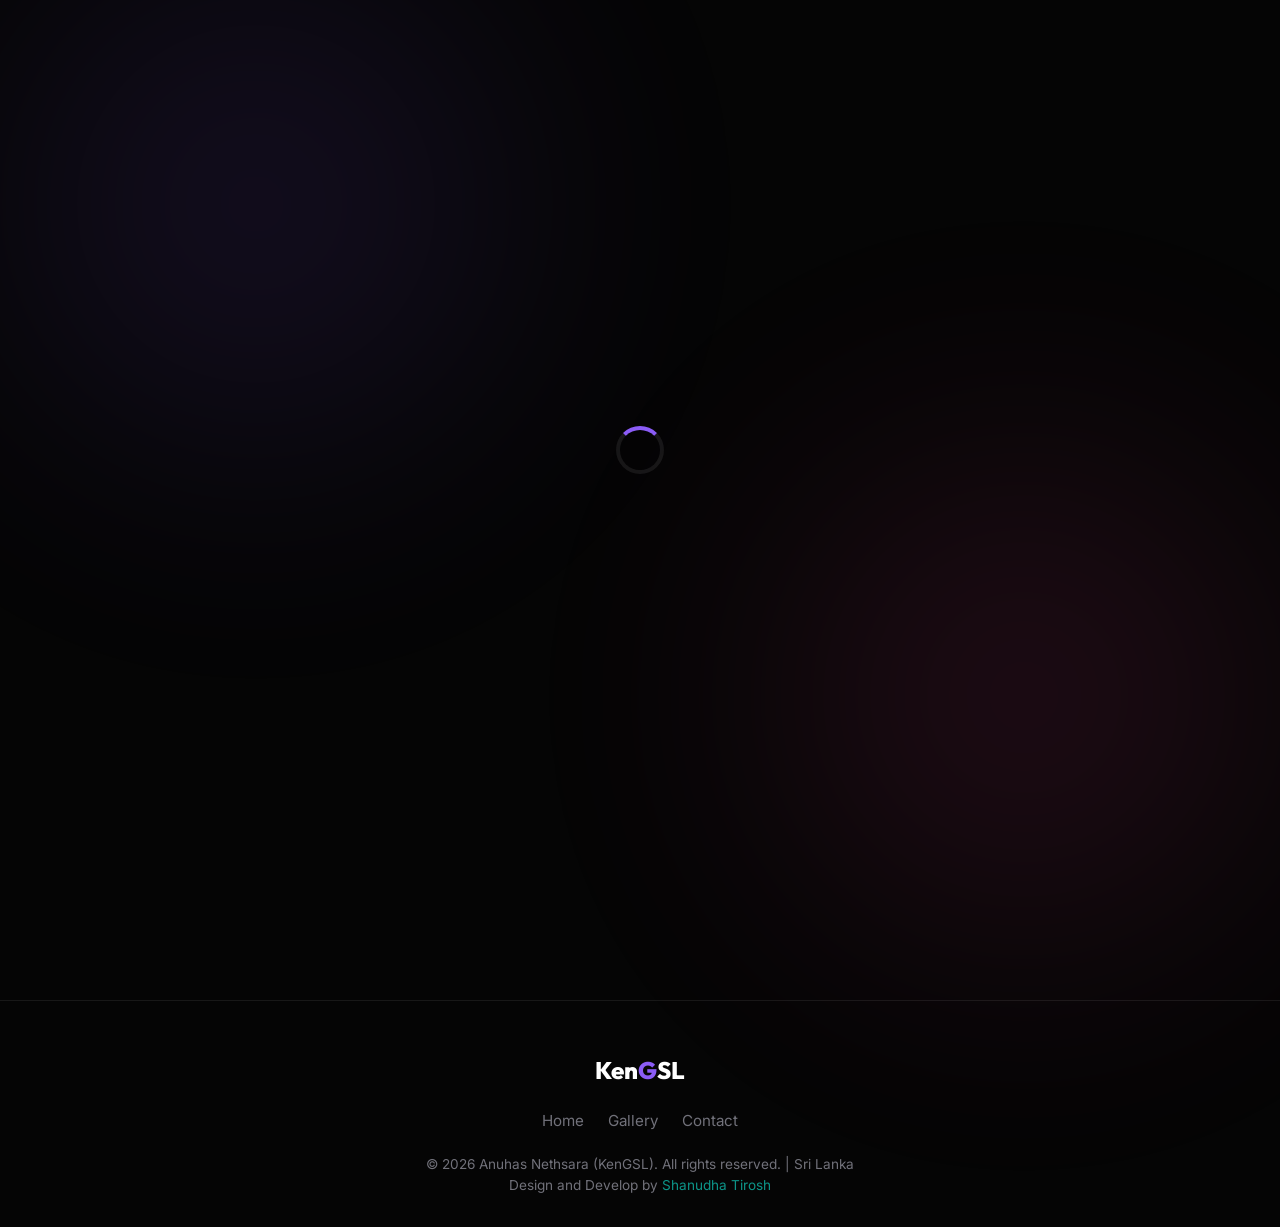
==== admin.html @ a931cb67 "feat: add dynamic profile settings to admin panel and sync with live site" ====
<!DOCTYPE html>
<html lang="en">
<head>
    <meta charset="UTF-8">
    <meta name="viewport" content="width=device-width, initial-scale=1.0">
    <link rel="icon" type="image/png" href="assets/Ken-G_Logo.png">
    <title>Admin - KenGSL Portfolio</title>
    <meta name="robots" content="noindex, nofollow">
    <link rel="stylesheet" href="https://cdnjs.cloudflare.com/ajax/libs/font-awesome/6.4.0/css/all.min.css">
    <link rel="stylesheet" href="style.css">
    <style>
        body{display:flex;flex-direction:column;min-height:100vh;padding:0}

        /* Loading */
        #loadingScreen{display:flex;align-items:center;justify-content:center;min-height:100vh}
        .loader{width:48px;height:48px;border:4px solid var(--border-color);border-top-color:var(--accent-1);border-radius:50%;animation:spin .8s linear infinite}
        @keyframes spin{to{transform:rotate(360deg)}}

        /* Login */
        #loginScreen{display:none;align-items:center;justify-content:center;min-height:100vh;padding:20px}
        .login-card{max-width:460px;width:100%;padding:50px;text-align:center}
        .login-card h1{font-size:2rem;margin-bottom:10px}
        .login-card p{color:var(--text-secondary);margin-bottom:35px}
        .google-btn{display:inline-flex;align-items:center;gap:12px;padding:14px 36px;background:#fff;color:#333;border:none;border-radius:50px;font-size:1rem;font-weight:600;cursor:pointer;transition:all .3s ease;font-family:'Outfit',sans-serif;margin:0 auto}
        .google-btn:hover{transform:translateY(-2px);box-shadow:0 8px 25px rgba(255,255,255,.15)}
        .google-btn svg{width:22px;height:22px}

        /* Access Denied */
        #accessDenied{display:none;align-items:center;justify-content:center;min-height:100vh;padding:20px;text-align:center}
        #accessDenied i{font-size:3rem;color:#ef4444;margin-bottom:20px}
        #accessDenied h2{margin-bottom:10px}
        #accessDenied p{color:var(--text-secondary);margin-bottom:30px}

        /* Dashboard */
        #dashboard{display:none}
        .admin-header{display:flex;justify-content:space-between;align-items:center;padding:16px 30px;background:var(--bg-surface);border-bottom:1px solid var(--border-color);backdrop-filter:blur(16px);position:sticky;top:0;z-index:100;flex-wrap:wrap;gap:12px}
        .admin-header-left{display:flex;align-items:center;gap:16px}
        .admin-header-right{display:flex;align-items:center;gap:16px}
        .admin-avatar{width:36px;height:36px;border-radius:50%;border:2px solid var(--accent-1)}
        .admin-email{color:var(--text-secondary);font-size:.85rem}
        .admin-main{max-width:1280px;margin:0 auto;padding:30px 24px}

        /* Stats */
        .admin-stats{display:grid;grid-template-columns:repeat(auto-fit,minmax(180px,1fr));gap:16px;margin-bottom:30px}
        .stat-card{background:var(--bg-surface);border:1px solid var(--border-color);border-radius:var(--border-radius-md);padding:24px;text-align:center;transition:var(--transition-smooth)}
        .stat-card:hover{border-color:var(--border-hover);transform:translateY(-2px)}
        .stat-value{font-size:2.2rem;font-weight:700;font-family:'Outfit',sans-serif;background:linear-gradient(135deg,var(--accent-1),var(--accent-2));-webkit-background-clip:text;-webkit-text-fill-color:transparent}
        .stat-label{color:var(--text-secondary);font-size:.85rem;margin-top:4px}

        /* Tabs */
        .tab-bar{display:flex;gap:4px;margin-bottom:30px;background:var(--bg-surface-solid);padding:4px;border-radius:50px;border:1px solid var(--border-color);width:fit-content}
        .admin-tab{padding:10px 28px;border-radius:50px;border:none;background:0 0;color:var(--text-secondary);font-weight:600;cursor:pointer;transition:all .3s ease;font-family:'Outfit',sans-serif;font-size:.95rem}
        .admin-tab.active{background:linear-gradient(135deg,var(--accent-1),var(--accent-2));color:#fff}
        .admin-tab:hover:not(.active){color:var(--text-primary)}

        /* Section header */
        .section-bar{display:flex;justify-content:space-between;align-items:center;margin-bottom:24px;flex-wrap:wrap;gap:12px}

        /* Portfolio Grid */
        .admin-grid{display:grid;grid-template-columns:repeat(auto-fill,minmax(300px,1fr));gap:20px}
        .admin-card{background:var(--bg-surface);border:1px solid var(--border-color);border-radius:var(--border-radius-md);overflow:hidden;transition:var(--transition-smooth)}
        .admin-card:hover{border-color:var(--border-hover);transform:translateY(-4px);box-shadow:0 12px 30px rgba(0,0,0,.3)}
        .admin-card-img{position:relative;width:100%;aspect-ratio:16/10;overflow:hidden}
        .admin-card-img img{width:100%;height:100%;object-fit:cover}
        .admin-card-badge{position:absolute;top:12px;left:12px;padding:4px 12px;background:rgba(139,92,246,.85);border-radius:50px;font-size:.75rem;font-weight:600;color:#fff;backdrop-filter:blur(8px)}
        .admin-card-body{padding:16px}
        .admin-card-body h3{font-size:1.1rem;margin-bottom:6px}
        .admin-card-body p{color:var(--text-secondary);font-size:.85rem;display:-webkit-box;-webkit-line-clamp:2;-webkit-box-orient:vertical;overflow:hidden}
        .admin-card-actions{display:flex;gap:8px;padding:0 16px 16px}

        /* Testimonial rows */
        .testimonial-list{display:flex;flex-direction:column;gap:12px}
        .testimonial-row{display:flex;justify-content:space-between;align-items:center;background:var(--bg-surface);border:1px solid var(--border-color);border-radius:var(--border-radius-md);padding:20px;transition:var(--transition-smooth);gap:16px}
        .testimonial-row:hover{border-color:var(--border-hover)}
        .testimonial-row-content{display:flex;gap:16px;align-items:flex-start;flex:1;min-width:0}
        .testimonial-row-avatar{width:44px;height:44px;border-radius:50%;background:linear-gradient(135deg,var(--accent-1),var(--accent-2));display:flex;align-items:center;justify-content:center;font-weight:700;font-family:'Outfit',sans-serif;flex-shrink:0}
        .testimonial-row-info{min-width:0}
        .testimonial-row-info h4{font-size:1rem;margin-bottom:2px}
        .testimonial-row-role{color:var(--text-muted);font-size:.8rem;margin-bottom:6px}
        .testimonial-row-quote{color:var(--text-secondary);font-size:.9rem;font-style:italic;white-space:nowrap;overflow:hidden;text-overflow:ellipsis;max-width:500px}
        .testimonial-row-stars{color:#fbbf24;font-size:.8rem;margin-top:4px}
        .testimonial-row-actions{display:flex;gap:8px;flex-shrink:0}

        /* Action buttons */
        .action-btn{width:38px;height:38px;border-radius:50%;border:1px solid var(--border-color);background:var(--bg-surface-solid);color:var(--text-secondary);cursor:pointer;display:flex;align-items:center;justify-content:center;transition:all .2s ease;font-size:.85rem}
        .edit-btn:hover{border-color:var(--accent-1);color:var(--accent-1);background:rgba(139,92,246,.1)}
        .delete-btn:hover{border-color:#ef4444;color:#ef4444;background:rgba(239,68,68,.1)}

        /* Empty state */
        .empty-state{text-align:center;padding:60px 20px;color:var(--text-muted);grid-column:1/-1}
        .empty-state i{font-size:3rem;margin-bottom:16px;opacity:.4}
        .empty-state h3{color:var(--text-secondary);margin-bottom:8px}

        /* Modals */
        .modal-overlay{position:fixed;inset:0;background:rgba(0,0,0,.7);backdrop-filter:blur(6px);display:flex;align-items:center;justify-content:center;z-index:2000;opacity:0;pointer-events:none;transition:opacity .3s ease;padding:20px}
        .modal-overlay.active{opacity:1;pointer-events:auto}
        .modal-box{background:var(--bg-surface-solid);border:1px solid var(--border-color);border-radius:var(--border-radius-lg);width:100%;max-width:650px;max-height:90vh;overflow-y:auto;padding:36px;transform:scale(.95);transition:transform .3s ease}
        .modal-overlay.active .modal-box{transform:scale(1)}
        .modal-header{display:flex;justify-content:space-between;align-items:center;margin-bottom:28px}
        .modal-header h2{font-size:1.4rem}
        .modal-close-btn{background:0 0;border:none;color:var(--text-muted);font-size:1.3rem;cursor:pointer;padding:4px}
        .modal-close-btn:hover{color:var(--text-primary)}

        /* Upload area */
        .upload-zone{border:2px dashed var(--border-color);border-radius:var(--border-radius-md);padding:30px;text-align:center;cursor:pointer;transition:all .3s ease;margin-bottom:16px}
        .upload-zone:hover,.upload-zone.dragover{border-color:var(--accent-1);background:rgba(139,92,246,.05)}
        .upload-zone i{font-size:2rem;color:var(--text-muted);margin-bottom:10px}
        .upload-zone p{color:var(--text-secondary);font-size:.9rem}
        .image-preview{width:100%;max-height:250px;object-fit:contain;border-radius:var(--border-radius-sm);margin-top:12px}
        .compress-loading{padding:30px;text-align:center;color:var(--accent-1);font-size:1.1rem}

        /* Compression info */
        .compression-bar{display:flex;align-items:center;gap:12px;flex-wrap:wrap;padding:12px 16px;background:rgba(16,185,129,.08);border:1px solid rgba(16,185,129,.2);border-radius:var(--border-radius-sm);font-size:.85rem;color:#10b981;margin-bottom:16px}
        .compression-bar i{font-size:1rem}
        .compression-bar .sep{color:var(--text-muted)}

        /* Quality slider */
        .quality-row{display:flex;align-items:center;gap:12px;margin-bottom:16px}
        .quality-row label{color:var(--text-secondary);font-size:.85rem;white-space:nowrap}
        .quality-slider{flex:1;appearance:none;height:6px;border-radius:3px;background:var(--bg-main);outline:0}
        .quality-slider::-webkit-slider-thumb{appearance:none;width:18px;height:18px;border-radius:50%;background:linear-gradient(135deg,var(--accent-1),var(--accent-2));cursor:pointer}
        .quality-val{color:var(--accent-1);font-weight:600;font-size:.85rem;min-width:32px}

        /* Delete modal */
        .delete-modal-content{text-align:center;padding:10px 0}
        .delete-modal-content i{font-size:3rem;color:#ef4444;margin-bottom:16px}
        .delete-modal-content h3{margin-bottom:8px}
        .delete-modal-content p{color:var(--text-secondary);margin-bottom:28px}
        .delete-modal-btns{display:flex;gap:12px;justify-content:center}
        .btn-danger{background:#ef4444;color:#fff;border:none;padding:12px 28px;border-radius:50px;font-weight:600;cursor:pointer;font-family:'Outfit',sans-serif;transition:all .2s ease;display:inline-flex;align-items:center;gap:8px}
        .btn-danger:hover{background:#dc2626;transform:translateY(-2px)}
        .btn-cancel{background:var(--bg-surface);color:var(--text-primary);border:1px solid var(--border-color);padding:12px 28px;border-radius:50px;font-weight:600;cursor:pointer;font-family:'Outfit',sans-serif;transition:all .2s ease}
        .btn-cancel:hover{border-color:var(--border-hover)}

        /* Toast */
        #toastContainer{position:fixed;bottom:24px;right:24px;z-index:3000;display:flex;flex-direction:column;gap:8px}
        .toast{padding:14px 20px;border-radius:var(--border-radius-sm);color:#fff;font-weight:500;display:flex;align-items:center;gap:10px;animation:slideIn .3s ease;min-width:280px;font-size:.9rem}
        .toast-success{background:rgba(16,185,129,.92);border:1px solid #10b981}
        .toast-error{background:rgba(239,68,68,.92);border:1px solid #ef4444}
        @keyframes slideIn{from{transform:translateX(100%);opacity:0}to{transform:translateX(0);opacity:1}}
        @keyframes slideOutRight{to{transform:translateX(100%);opacity:0}}

        /* Form extras */
        .form-row{display:grid;grid-template-columns:1fr 1fr;gap:16px}
        .form-label{display:block;color:var(--text-secondary);font-size:.85rem;margin-bottom:6px;font-weight:500}

        @media(max-width:768px){
            .admin-header{padding:12px 16px}
            .admin-main{padding:20px 16px}
            .admin-grid{grid-template-columns:1fr}
            .form-row{grid-template-columns:1fr}
            .testimonial-row{flex-direction:column;align-items:flex-start}
            .testimonial-row-quote{max-width:100%}
            .tab-bar{width:100%}
            .admin-tab{flex:1;text-align:center;padding:10px 12px;font-size:.85rem}
            .admin-email{display:none}
        }
    </style>
</head>
<body>

    <!-- Loading -->
    <div id="loadingScreen"><div class="loader"></div></div>

    <!-- Login -->
    <div id="loginScreen">
        <div class="glass-panel login-card fade-in-up">
            <div style="margin-bottom:24px"><span class="nav-brand" style="font-size:2rem">Ken<span>G</span>SL</span></div>
            <h1>Admin Dashboard</h1>
            <p>Sign in with your Google account to manage your portfolio</p>
            <button class="google-btn" onclick="signInWithGoogle()">
                <svg viewBox="0 0 24 24"><path fill="#4285F4" d="M22.56 12.25c0-.78-.07-1.53-.2-2.25H12v4.26h5.92a5.06 5.06 0 0 1-2.2 3.32v2.77h3.57c2.08-1.92 3.28-4.74 3.28-8.1z"/><path fill="#34A853" d="M12 23c2.97 0 5.46-.98 7.28-2.66l-3.57-2.77c-.98.66-2.23 1.06-3.71 1.06-2.86 0-5.29-1.93-6.16-4.53H2.18v2.84C3.99 20.53 7.7 23 12 23z"/><path fill="#FBBC05" d="M5.84 14.09c-.22-.66-.35-1.36-.35-2.09s.13-1.43.35-2.09V7.07H2.18C1.43 8.55 1 10.22 1 12s.43 3.45 1.18 4.93l2.85-2.22.81-.62z"/><path fill="#EA4335" d="M12 5.38c1.62 0 3.06.56 4.21 1.64l3.15-3.15C17.45 2.09 14.97 1 12 1 7.7 1 3.99 3.47 2.18 7.07l3.66 2.84c.87-2.6 3.3-4.53 6.16-4.53z"/></svg>
                Sign in with Google
            </button>
        </div>
    </div>

    <!-- Access Denied -->
    <div id="accessDenied">
        <div class="glass-panel login-card fade-in-up">
            <i class="fas fa-shield-alt"></i>
            <h2>Access Denied</h2>
            <p>This account is not authorized as admin. Only the first registered Google account has access.</p>
            <button class="btn btn-secondary" onclick="signOutUser()">Sign Out</button>
        </div>
    </div>

    <!-- Dashboard -->
    <div id="dashboard">
        <div class="admin-header">
            <div class="admin-header-left">
                <a href="index.html" class="nav-brand">Ken<span>G</span>SL</a>
                <span style="color:var(--text-muted);font-size:.85rem">Admin</span>
            </div>
            <div class="admin-header-right">
                <span class="admin-email" id="adminEmail"></span>
                <img class="admin-avatar" id="adminAvatar" src="" alt="Admin" onerror="this.style.display='none'">
                <a href="index.html" class="btn btn-secondary" style="padding:8px 18px;font-size:.85rem"><i class="fas fa-external-link-alt"></i> Site</a>
                <button class="btn btn-secondary" style="padding:8px 18px;font-size:.85rem" onclick="signOutUser()"><i class="fas fa-sign-out-alt"></i> Logout</button>
            </div>
        </div>

        <div class="admin-main">
            <!-- Stats -->
            <div class="admin-stats">
                <div class="stat-card"><div class="stat-value" id="statTotal">0</div><div class="stat-label">Portfolio Items</div></div>
                <div class="stat-card"><div class="stat-value" id="statThumbnails">0</div><div class="stat-label">Thumbnails</div></div>
                <div class="stat-card"><div class="stat-value" id="statPromo">0</div><div class="stat-label">Promo / Social</div></div>
                <div class="stat-card"><div class="stat-value" id="statTestimonials">0</div><div class="stat-label">Testimonials</div></div>
            </div>

            <!-- Tabs -->
            <div class="tab-bar">
                <button class="admin-tab active" data-tab="portfolio" onclick="switchTab('portfolio')"><i class="fas fa-images"></i>&nbsp; Portfolio</button>
                <button class="admin-tab" data-tab="testimonials" onclick="switchTab('testimonials')"><i class="fas fa-quote-right"></i>&nbsp; Testimonials</button>
                <button class="admin-tab" data-tab="profile" onclick="switchTab('profile')"><i class="fas fa-user-cog"></i>&nbsp; Profile</button>
                <button class="admin-tab" data-tab="users" onclick="switchTab('users')" style="display:none;"><i class="fas fa-users"></i>&nbsp; Users</button>
            </div>

            <!-- Portfolio Content -->
            <div id="portfolioContent">
                <div class="section-bar">
                    <h2 style="font-size:1.3rem">Portfolio Items</h2>
                    <button class="btn btn-primary" style="padding:10px 24px;font-size:.9rem" onclick="openAddPortfolio()"><i class="fas fa-plus"></i> Add Item</button>
                </div>
                <div class="admin-grid" id="adminPortfolioGrid">
                    <div class="empty-state"><i class="fas fa-spinner fa-spin"></i><h3>Loading...</h3></div>
                </div>
            </div>

            <!-- Testimonials Content -->
            <div id="testimonialsContent" style="display:none">
                <div class="section-bar">
                    <h2 style="font-size:1.3rem">Testimonials</h2>
                    <button class="btn btn-primary" style="padding:10px 24px;font-size:.9rem" onclick="openAddTestimonial()"><i class="fas fa-plus"></i> Add Testimonial</button>
                </div>
                <div class="testimonial-list" id="adminTestimonialsList">
                    <div class="empty-state"><i class="fas fa-spinner fa-spin"></i><h3>Loading...</h3></div>
                </div>
            </div>

            <!-- Users Content (Primary Admin Only) -->
            <div id="usersContent" style="display:none">
                <div class="section-bar">
                    <h2 style="font-size:1.3rem">User Management</h2>
                    <div style="display:flex;gap:10px;">
                        <input type="email" id="grantEmailInput" class="form-input" placeholder="Search pending email..." style="width:250px;padding:10px 16px;">
                        <button class="btn btn-primary" style="padding:10px 24px;font-size:.9rem" onclick="searchAndGrantByEmail()"><i class="fas fa-search"></i> Grant Access</button>
                    </div>
                </div>

                <div style="margin-bottom:40px;">
                    <h3 style="font-size:1.1rem;margin-bottom:16px;color:var(--text-secondary)"><i class="fas fa-clock" style="color:#f59e0b"></i> Pending Requests (<span id="pendingCount">0</span>)</h3>
                    <div class="testimonial-list" id="pendingUsersList">
                        <div class="empty-state"><i class="fas fa-spinner fa-spin"></i><h3>Loading...</h3></div>
                    </div>
                </div>

                <div>
                    <h3 style="font-size:1.1rem;margin-bottom:16px;color:var(--text-secondary)"><i class="fas fa-check-circle" style="color:#10b981"></i> Granted Admins</h3>
                    <div class="testimonial-list" id="grantedAdminsList">
                        <div class="empty-state"><i class="fas fa-spinner fa-spin"></i><h3>Loading...</h3></div>
                    </div>
                </div>
            </div>

            <!-- Profile Settings Content -->
            <div id="profileContent" style="display:none">
                <div class="section-bar">
                    <h2 style="font-size:1.3rem">Profile Settings</h2>
                </div>
                <div class="admin-card" style="padding: 24px; max-width: 800px; margin: 0 auto;">
                    <form id="profileForm" onsubmit="saveProfileSettings(event)">
                        <!-- Avatar Upload -->
                        <div class="form-group" style="margin-bottom: 24px;">
                            <label class="form-label">Profile Avatar</label>
                            <div style="display: flex; gap: 20px; align-items: flex-start; flex-wrap: wrap;">
                                <img id="profileAvatarPreview" src="https://placehold.co/150x150/141419/71717a?text=Avatar" style="width: 120px; height: 120px; border-radius: 50%; object-fit: cover; border: 2px solid var(--accent-1);">
                                <div style="flex: 1; min-width: 250px;">
                                    <div class="upload-zone" id="profileUploadDropZone" onclick="document.getElementById('profileImageInput').click()" style="padding: 15px; margin-bottom: 8px;">
                                        <i class="fas fa-cloud-upload-alt" style="font-size: 1.5rem;"></i>
                                        <p style="font-size: 0.85rem;">Click to upload avatar</p>
                                    </div>
                                    <input type="file" id="profileImageInput" accept="image/*" style="display:none" onchange="handleProfileImageUpload(this)">
                                    <div class="quality-row">
                                        <label>Quality:</label>
                                        <input type="range" class="quality-slider" id="profileQualitySlider" min="0.3" max="0.95" step="0.05" value="0.75" oninput="document.getElementById('profileQualityVal').textContent=Math.round(this.value*100)+'%'" onchange="recompressProfileImage()">
                                        <span class="quality-val" id="profileQualityVal">75%</span>
                                    </div>
                                </div>
                            </div>
                        </div>

                        <div class="form-row">
                            <div class="form-group"><label class="form-label">Name</label><input type="text" name="prName" class="form-input" placeholder="e.g. Anuhas Nethsara" required></div>
                            <div class="form-group"><label class="form-label">Alias</label><input type="text" name="prAlias" class="form-input" placeholder="e.g. KenGSL / KenG SL"></div>
                        </div>
                        <div class="form-group"><label class="form-label">Typewriter Roles (comma separated)</label><input type="text" name="prRoles" class="form-input" placeholder="Graphic Designer, Web Developer, ..."></div>
                        
                        <div class="form-group"><label class="form-label">Bio Paragraph 1</label><textarea name="prBio1" class="form-input" placeholder="I'm a multi-disciplinary freelancer..." style="min-height: 80px;"></textarea></div>
                        <div class="form-group"><label class="form-label">Bio Paragraph 2</label><textarea name="prBio2" class="form-input" placeholder="Since then, my passion for technology..." style="min-height: 80px;"></textarea></div>
                        
                        <h3 style="margin: 24px 0 16px; font-size: 1.1rem; border-bottom: 1px solid var(--border-color); padding-bottom: 8px;">Stats</h3>
                        <div class="form-row">
                            <div class="form-group"><label class="form-label">Happy Clients</label><input type="text" name="prStatClients" class="form-input" placeholder="50+"></div>
                            <div class="form-group"><label class="form-label">VPN Users</label><input type="text" name="prStatVpn" class="form-input" placeholder="500+"></div>
                            <div class="form-group"><label class="form-label">Years Exp</label><input type="text" name="prStatYears" class="form-input" placeholder="2+"></div>
                            <div class="form-group"><label class="form-label">Projects</label><input type="text" name="prStatProjects" class="form-input" placeholder="18+"></div>
                        </div>

                        <button type="submit" class="btn btn-primary" style="margin-top: 20px; width: 100%;"><i class="fas fa-save"></i> Save Profile Settings</button>
                    </form>
                </div>
            </div>
        </div>
    </div>

    <!-- Portfolio Modal -->
    <div class="modal-overlay" id="portfolioModal">
        <div class="modal-box">
            <div class="modal-header">
                <h2 id="portfolioModalTitle">Add Portfolio Item</h2>
                <button class="modal-close-btn" onclick="closeModal('portfolioModal')"><i class="fas fa-times"></i></button>
            </div>
            <form id="portfolioForm" onsubmit="savePortfolioItem(event)">
                <div class="form-group"><label class="form-label">Title *</label><input type="text" name="pTitle" class="form-input" placeholder="e.g. Gaming Stream Thumbnail" required></div>
                <div class="form-row">
                    <div class="form-group"><label class="form-label">Category *</label>
                        <select name="pCategory" class="form-input" required>
                            <option value="thumbnail">Thumbnail</option>
                            <option value="promotion">Promotion</option>
                            <option value="social">Social Media</option>
                        </select>
                    </div>
                    <div class="form-group"><label class="form-label">Display Name</label><input type="text" name="pCategoryDisplay" class="form-input" placeholder="e.g. YouTube Thumbnail"></div>
                </div>
                <div class="form-group"><label class="form-label">Description</label><textarea name="pDescription" class="form-input" placeholder="Brief description..." style="min-height:80px"></textarea></div>
                <div class="form-group"><label class="form-label">Result / Stat</label><input type="text" name="pResult" class="form-input" placeholder="e.g. 40% CTR increase"></div>

                <!-- Image Upload -->
                <div class="form-group">
                    <label class="form-label">Image *</label>
                    <div class="upload-zone" id="uploadDropZone" onclick="document.getElementById('imageInput').click()">
                        <i class="fas fa-cloud-upload-alt"></i>
                        <p>Click or drag & drop an image</p>
                        <p style="font-size:.75rem;color:var(--text-muted);margin-top:4px">Auto-compressed to WebP</p>
                    </div>
                    <input type="file" id="imageInput" accept="image/*" style="display:none" onchange="handleImageUpload(this)">
                    <div class="quality-row">
                        <label>Quality:</label>
                        <input type="range" class="quality-slider" id="qualitySlider" min="0.3" max="0.95" step="0.05" value="0.75" oninput="document.getElementById('qualityVal').textContent=Math.round(this.value*100)+'%'" onchange="recompressImage()">
                        <span class="quality-val" id="qualityVal">75%</span>
                        <button type="button" class="action-btn edit-btn" onclick="recompressImage()" title="Re-compress" style="width:32px;height:32px"><i class="fas fa-sync-alt" style="font-size:.75rem"></i></button>
                    </div>
                    <div class="compression-bar" id="compressionInfo" style="display:none">
                        <i class="fas fa-check-circle"></i>
                        <span><strong id="originalSize">-</strong> → <strong id="compressedSize">-</strong></span>
                        <span class="sep">|</span>
                        <span id="compressionFormat">WebP</span>
                        <span class="sep">|</span>
                        <span id="compressionSavings">-</span>
                    </div>
                    <div id="imagePreviewArea"></div>
                </div>

                <button type="submit" class="btn btn-primary" style="width:100%"><i class="fas fa-save"></i> Save Item</button>
            </form>
        </div>
    </div>

    <!-- Testimonial Modal -->
    <div class="modal-overlay" id="testimonialModal">
        <div class="modal-box">
            <div class="modal-header">
                <h2 id="testimonialModalTitle">Add Testimonial</h2>
                <button class="modal-close-btn" onclick="closeModal('testimonialModal')"><i class="fas fa-times"></i></button>
            </div>
            <form id="testimonialForm" onsubmit="saveTestimonial(event)">
                <div class="form-row">
                    <div class="form-group"><label class="form-label">Client Name *</label><input type="text" name="tAuthorName" class="form-input" placeholder="e.g. BEASTSLK GAMING" required></div>
                    <div class="form-group"><label class="form-label">Role / Info</label><input type="text" name="tAuthorRole" class="form-input" placeholder="e.g. Gaming Streamer, 150K+ subs"></div>
                </div>
                <div class="form-group"><label class="form-label">Testimonial Quote *</label><textarea name="tQuote" class="form-input" placeholder="What did the client say..." required style="min-height:100px"></textarea></div>
                <div class="form-group"><label class="form-label">Rating (1-5)</label>
                    <select name="tRating" class="form-input">
                        <option value="5">⭐⭐⭐⭐⭐ (5)</option>
                        <option value="4">⭐⭐⭐⭐ (4)</option>
                        <option value="3">⭐⭐⭐ (3)</option>
                        <option value="2">⭐⭐ (2)</option>
                        <option value="1">⭐ (1)</option>
                    </select>
                </div>
                <button type="submit" class="btn btn-primary" style="width:100%"><i class="fas fa-save"></i> Save Testimonial</button>
            </form>
        </div>
    </div>

    <!-- Delete Confirmation -->
    <div class="modal-overlay" id="deleteModal">
        <div class="modal-box" style="max-width:420px">
            <div class="delete-modal-content">
                <i class="fas fa-exclamation-triangle"></i>
                <h3>Confirm Delete</h3>
                <p>This action cannot be undone. Are you sure?</p>
                <div class="delete-modal-btns">
                    <button class="btn-cancel" onclick="closeModal('deleteModal')">Cancel</button>
                    <button class="btn-danger" onclick="executeDelete()"><i class="fas fa-trash"></i> Delete</button>
                </div>
            </div>
        </div>
    </div>

    <!-- Toast Container -->
    <div id="toastContainer"></div>
 <footer>
        <div class="container">
            <div class="footer-brand">Ken<span style="color:var(--accent-1)">G</span>SL</div>
            <div class="footer-links">
                <a href="index.html">Home</a>
                <a href="portfolio.html">Gallery</a>
                <a href="#contact">Contact</a>
            </div>
             <p class="footer-copy">© 2026 Anuhas Nethsara (KenGSL). All rights reserved. | Sri Lanka </br> Design and Develop by <a href="https://shanudhatirosh.github.io/" target="_blank" style="text-decoration: none; color: #0d9488">Shanudha Tirosh</a></p>
        </div>
    </footer>
    <!-- Firebase SDK -->
    <script src="https://www.gstatic.com/firebasejs/10.12.0/firebase-app-compat.js"></script>
    <script src="https://www.gstatic.com/firebasejs/10.12.0/firebase-auth-compat.js"></script>
    <script src="https://www.gstatic.com/firebasejs/10.12.0/firebase-firestore-compat.js"></script>
    <script src="firebase-config.js"></script>
    <script src="admin.js"></script>
</body>
</html>
---- style.css ----
@import url('https://fonts.googleapis.com/css2?family=Inter:wght@300;400;500;600&family=Outfit:wght@400;600;700;800&display=swap');

:root {
    --bg-main: #050505;
    --bg-surface: rgba(20, 20, 25, 0.7);
    --bg-surface-solid: #141419;
    --bg-surface-hover: rgba(30, 30, 38, 0.8);
    
    --text-primary: #ffffff;
    --text-secondary: #a1a1aa;
    --text-muted: #71717a;
    
    --accent-1: #8b5cf6; /* Vibrant purple */
    --accent-2: #ec4899; /* Neon pink */
    --accent-glow: rgba(139, 92, 246, 0.5);
    
    --border-color: rgba(255, 255, 255, 0.08);
    --border-hover: rgba(255, 255, 255, 0.15);
    
    --border-radius-lg: 24px;
    --border-radius-md: 16px;
    --border-radius-sm: 8px;
    
    --transition-fast: 0.2s ease;
    --transition-smooth: 0.4s cubic-bezier(0.16, 1, 0.3, 1);
}

* {
    margin: 0;
    padding: 0;
    box-sizing: border-box;
}

html {
    scroll-behavior: smooth;
    scroll-padding-top: 100px;
}

body {
    font-family: 'Inter', sans-serif;
    background-color: var(--bg-main);
    color: var(--text-primary);
    line-height: 1.6;
    overflow-x: hidden;
    position: relative;
}

/* Page Entrance Animation */
body.page-loaded {
    animation: pageEntrance 0.6s ease-out;
}

@keyframes pageEntrance {
    from { opacity: 0; }
    to { opacity: 1; }
}

/* Dynamic Animated Background Glows */
body::before, body::after {
    content: '';
    position: fixed;
    width: 60vw;
    height: 60vw;
    border-radius: 50%;
    filter: blur(120px);
    z-index: -1;
    opacity: 0.15;
    pointer-events: none;
    animation: pulseGlow 15s infinite alternate;
}

body::before {
    top: -20%;
    left: -10%;
    background: radial-gradient(circle, var(--accent-1) 0%, transparent 70%);
}

body::after {
    bottom: -20%;
    right: -10%;
    background: radial-gradient(circle, var(--accent-2) 0%, transparent 70%);
    animation-delay: -5s;
}

@keyframes pulseGlow {
    0% { transform: scale(1) translate(0, 0); opacity: 0.1; }
    50% { transform: scale(1.1) translate(5%, 5%); opacity: 0.2; }
    100% { transform: scale(0.9) translate(-5%, -5%); opacity: 0.15; }
}

h1, h2, h3, h4, h5, h6 {
    font-family: 'Outfit', sans-serif;
    font-weight: 700;
    letter-spacing: -0.02em;
    line-height: 1.2;
}

a {
    color: inherit;
    text-decoration: none;
}

.container {
    max-width: 1280px;
    margin: 0 auto;
    padding: 0 24px;
    width: 100%;
}

/* UI Utilities */
.glass-panel {
    background: var(--bg-surface);
    backdrop-filter: blur(16px);
    -webkit-backdrop-filter: blur(16px);
    border: 1px solid var(--border-color);
    border-radius: var(--border-radius-md);
    box-shadow: 0 4px 30px rgba(0, 0, 0, 0.3);
}

.text-gradient {
    background: linear-gradient(135deg, var(--accent-1), var(--accent-2));
    -webkit-background-clip: text;
    -webkit-text-fill-color: transparent;
    background-clip: text;
    display: inline-block;
}

.btn {
    display: inline-flex;
    align-items: center;
    justify-content: center;
    gap: 10px;
    padding: 14px 32px;
    border-radius: 50px;
    font-weight: 600;
    font-size: 1rem;
    transition: var(--transition-smooth);
    cursor: pointer;
    border: none;
    font-family: 'Outfit', sans-serif;
    position: relative;
    overflow: hidden;
}

.btn .ripple {
    position: absolute;
    border-radius: 50%;
    background: rgba(255, 255, 255, 0.3);
    transform: scale(0);
    animation: rippleEffect 0.6s ease-out;
    pointer-events: none;
}

@keyframes rippleEffect {
    to { transform: scale(4); opacity: 0; }
}

.btn-primary {
    background: linear-gradient(135deg, var(--accent-1), var(--accent-2));
    color: white;
    box-shadow: 0 4px 20px rgba(139, 92, 246, 0.3);
    z-index: 1;
}

.btn-primary::before {
    content: '';
    position: absolute;
    top: 0; left: 0; width: 100%; height: 100%;
    background: linear-gradient(135deg, var(--accent-2), var(--accent-1));
    z-index: -1;
    transition: var(--transition-smooth);
    opacity: 0;
}

.btn-primary:hover {
    transform: translateY(-3px);
    box-shadow: 0 8px 30px rgba(236, 72, 153, 0.4);
}

.btn-primary:hover::before {
    opacity: 1;
}

.btn-secondary {
    background: transparent;
    color: var(--text-primary);
    border: 1px solid var(--border-color);
}

.btn-secondary:hover {
    border-color: var(--accent-1);
    background: rgba(139, 92, 246, 0.1);
    transform: translateY(-3px);
}

.animate-on-scroll {
    opacity: 0;
    transform: translateY(30px);
    transition: opacity 0.8s cubic-bezier(0.16, 1, 0.3, 1),
                transform 0.8s cubic-bezier(0.16, 1, 0.3, 1);
}

.animate-on-scroll.is-visible {
    opacity: 1;
    transform: translateY(0);
}

.animate-on-scroll.delay-1 { transition-delay: 0.1s; }
.animate-on-scroll.delay-2 { transition-delay: 0.2s; }
.animate-on-scroll.delay-3 { transition-delay: 0.3s; }
.animate-on-scroll.delay-4 { transition-delay: 0.4s; }

.fade-in-up {
    animation: fadeInUp 0.8s cubic-bezier(0.16, 1, 0.3, 1) forwards;
    opacity: 0;
    transform: translateY(30px);
}

@keyframes fadeInUp {
    to {
        opacity: 1;
        transform: translateY(0);
    }
}

/* Navigation */
header {
    position: fixed;
    top: 20px;
    left: 0;
    right: 0;
    z-index: 1000;
    display: flex;
    justify-content: center;
    padding: 0 20px;
}

.nav-inner {
    display: flex;
    justify-content: space-between;
    align-items: center;
    width: 100%;
    max-width: 1000px;
    padding: 12px 24px;
    border-radius: 50px;
    transition: background 0.3s ease, box-shadow 0.3s ease;
}

.nav-inner.scrolled {
    background: rgba(20, 20, 25, 0.95);
    box-shadow: 0 8px 32px rgba(0, 0, 0, 0.5);
}

.nav-brand {
    font-family: 'Outfit', sans-serif;
    font-size: 1.5rem;
    font-weight: 800;
    color: var(--text-primary);
    text-transform: uppercase;
    letter-spacing: 1px;
}

.nav-brand span {
    color: var(--accent-1);
}

.nav-links {
    display: flex;
    gap: 32px;
    list-style: none;
    align-items: center;
}

.nav-links a {
    color: var(--text-secondary);
    font-weight: 500;
    font-size: 0.95rem;
    transition: var(--transition-fast);
    position: relative;
    padding-bottom: 4px;
}

.nav-links a::after {
    content: '';
    position: absolute;
    bottom: 0;
    left: 0;
    width: 0;
    height: 2px;
    background: linear-gradient(135deg, var(--accent-1), var(--accent-2));
    border-radius: 2px;
    transition: width 0.3s ease;
}

.nav-links a:hover::after,
.nav-links a.active::after {
    width: 100%;
}

.nav-links a:hover, .nav-links a.active {
    color: var(--text-primary);
}

.nav-links a.btn::after {
    display: none;
}

.mobile-menu-btn {
    display: none;
    background: none;
    border: none;
    color: var(--text-primary);
    font-size: 1.5rem;
    cursor: pointer;
    transition: transform 0.2s ease;
}

.mobile-menu-btn:active {
    transform: scale(0.9);
}

/* Hero Section */
.hero {
    min-height: 100vh;
    display: flex;
    align-items: center;
    justify-content: center;
    padding-top: 80px;
    text-align: center;
    position: relative;
}

.hero-content {
    max-width: 800px;
    z-index: 10;
}

.profile-avatar-wrap {
    position: relative;
    width: 180px;
    height: 180px;
    margin: 0 auto 30px;
}

.profile-avatar {
    width: 100%;
    height: 100%;
    border-radius: 50%;
    object-fit: cover;
    border: 2px solid transparent;
    padding: 4px;
    background: linear-gradient(135deg, var(--bg-main), var(--bg-surface-solid)) padding-box,
                linear-gradient(135deg, var(--accent-1), var(--accent-2)) border-box;
    position: relative;
    z-index: 2;
}

.profile-glow {
    position: absolute;
    top: 0; left: 0; right: 0; bottom: 0;
    background: linear-gradient(135deg, var(--accent-1), var(--accent-2));
    border-radius: 50%;
    filter: blur(20px);
    opacity: 0.6;
    z-index: 1;
    animation: slowSpin 10s linear infinite;
}

@keyframes slowSpin {
    from { transform: rotate(0deg); }
    to { transform: rotate(360deg); }
}

.hero-subtitle {
    display: inline-block;
    padding: 6px 16px;
    background: rgba(139, 92, 246, 0.1);
    border: 1px solid rgba(139, 92, 246, 0.2);
    border-radius: 50px;
    color: var(--accent-1);
    font-weight: 600;
    font-size: 0.85rem;
    text-transform: uppercase;
    letter-spacing: 1px;
    margin-bottom: 24px;
}

.hero-title {
    font-size: clamp(3rem, 6vw, 5rem);
    margin-bottom: 20px;
}

.hero-desc {
    font-size: clamp(1.1rem, 2vw, 1.25rem);
    color: var(--text-secondary);
    margin-bottom: 40px;
    max-width: 600px;
    margin-inline: auto;
}

/* Typing Effect for Subtitle */
.typing-wrapper {
    display: inline-block;
    position: relative;
}

.typing-text {
    border-right: 2px solid var(--accent-1);
    white-space: nowrap;
    overflow: hidden;
    animation: typing 3s steps(40, end) infinite alternate, blink .75s step-end infinite;
}

@keyframes typing {
  from { width: 0 }
  to { width: 100% }
}
@keyframes blink {
  from, to { border-color: transparent }
  50% { border-color: var(--accent-1); }
}


.hero-actions {
    display: flex;
    justify-content: center;
    gap: 20px;
    flex-wrap: wrap;
}

/* Stats Banner */
.stats-banner {
    padding: 40px 0;
    margin-top: 20px;
    position: relative;
    z-index: 20;
}

.stats-grid {
    display: grid;
    grid-template-columns: repeat(4, 1fr);
    gap: 30px;
    text-align: center;
}

.stat-item h3 {
    font-size: 3rem;
    background: linear-gradient(to bottom, #fff, #a1a1aa);
    -webkit-background-clip: text;
    -webkit-text-fill-color: transparent;
    margin-bottom: 5px;
}

.stat-item p {
    color: var(--text-muted);
    font-weight: 500;
    text-transform: uppercase;
    letter-spacing: 1px;
    font-size: 0.85rem;
}

/* Sections Global */
.section {
    padding: 100px 0;
}

.section-header {
    text-align: center;
    margin-bottom: 60px;
}

.section-title {
    font-size: 2.5rem;
    margin-bottom: 15px;
}

.section-subtitle {
    color: var(--text-secondary);
    font-size: 1.1rem;
    max-width: 600px;
    margin: 0 auto;
}

/* About Section */
.about-grid {
    display: grid;
    grid-template-columns: 1fr 1.5fr;
    gap: 60px;
    align-items: center;
}

.about-image {
    position: relative;
    border-radius: var(--border-radius-lg);
    overflow: hidden;
}

.about-image img {
    width: 100%;
    height: auto;
    border-radius: var(--border-radius-lg);
    box-shadow: 0 20px 40px rgba(0,0,0,0.4);
}

.about-image::after {
    content: '';
    position: absolute;
    inset: 0;
    border-radius: var(--border-radius-lg);
    box-shadow: inset 0 0 0 1px rgba(255,255,255,0.1);
    pointer-events: none;
}

.about-content h2 {
    font-size: 2rem;
    margin-bottom: 20px;
}

.about-content p {
    color: var(--text-secondary);
    margin-bottom: 20px;
    font-size: 1.1rem;
}

.about-info-grid {
    display: grid;
    grid-template-columns: repeat(2, 1fr);
    gap: 20px;
    margin-top: 30px;
}

.info-item {
    background: var(--bg-surface-solid);
    padding: 15px 20px;
    border-radius: var(--border-radius-sm);
    border: 1px solid var(--border-color);
}

.info-label {
    display: block;
    color: var(--text-muted);
    font-size: 0.85rem;
    margin-bottom: 5px;
    text-transform: uppercase;
    letter-spacing: 1px;
}

.info-value {
    color: var(--text-primary);
    font-weight: 600;
    font-size: 1.1rem;
}

/* Skills/Tech Stack */
.skills-container {
    display: flex;
    flex-wrap: wrap;
    gap: 15px;
    margin-top: 30px;
}

.skill-tag {
    padding: 10px 20px;
    background: var(--bg-surface);
    border: 1px solid var(--border-color);
    border-radius: 50px;
    font-weight: 500;
    color: var(--text-secondary);
    transition: var(--transition-smooth);
    cursor: default;
    display: inline-flex;
    align-items: center;
}

.skill-tag i, .skill-icon {
    transition: all 0.3s ease;
}

.skill-icon {
    width: 20px;
    height: 20px;
    object-fit: contain;
    margin-right: 8px;
    filter: grayscale(0.5);
    opacity: 0.8;
}

.skill-tag:hover .skill-icon {
    filter: grayscale(0);
    opacity: 1;
    transform: scale(1.1);
}

.skill-tag:hover {
    border-color: var(--accent-1);
    color: white;
    background: rgba(139, 92, 246, 0.1);
    transform: translateY(-4px);
    box-shadow: 0 8px 25px rgba(139, 92, 246, 0.15);
}

.skill-tag:hover i {
    color: var(--accent-1);
}

/* Services Section */
.services-grid {
    display: grid;
    grid-template-columns: repeat(auto-fit, minmax(300px, 1fr));
    gap: 30px;
}

.service-card {
    background: var(--bg-surface);
    border: 1px solid var(--border-color);
    border-radius: var(--border-radius-lg);
    padding: 40px 30px;
    transition: var(--transition-smooth);
    position: relative;
    overflow: hidden;
    display: flex;
    flex-direction: column;
}

.service-card::before {
    content: '';
    position: absolute;
    top: 0; left: 0; right: 0; height: 3px;
    background: linear-gradient(90deg, var(--accent-1), var(--accent-2));
    opacity: 0;
    transition: opacity 0.3s ease;
}

.service-card:hover {
    transform: translateY(-10px);
    border-color: var(--border-hover);
    box-shadow: 0 20px 40px rgba(0,0,0,0.3);
}

.service-card:hover::before {
    opacity: 1;
}

.service-icon {
    width: 60px;
    height: 60px;
    border-radius: 16px;
    background: rgba(139, 92, 246, 0.1);
    color: var(--accent-1);
    display: flex;
    align-items: center;
    justify-content: center;
    font-size: 1.8rem;
    margin-bottom: 24px;
    transition: var(--transition-smooth);
}

.service-card:hover .service-icon {
    background: linear-gradient(135deg, var(--accent-1), var(--accent-2));
    color: white;
    transform: scale(1.1) rotate(5deg);
}

.service-title {
    font-size: 1.5rem;
    margin-bottom: 15px;
}

.service-desc {
    color: var(--text-secondary);
    margin-bottom: 30px;
    flex-grow: 1;
}

.service-link {
    color: var(--text-primary);
    font-weight: 600;
    display: inline-flex;
    align-items: center;
    gap: 8px;
    transition: var(--transition-fast);
}

.service-link i {
    transition: transform 0.3s ease;
}

.service-card:hover .service-link {
    color: var(--accent-1);
}

.service-card:hover .service-link i {
    transform: translateX(5px);
}


/* Portfolio Grid */
.portfolio-grid {
    display: grid;
    grid-template-columns: repeat(auto-fill, minmax(350px, 1fr));
    gap: 30px;
}

.portfolio-card {
    position: relative;
    border-radius: var(--border-radius-lg);
    overflow: hidden;
    background: var(--bg-surface-solid);
    border: 1px solid var(--border-color);
    transition: var(--transition-smooth);
    cursor: pointer;
}

.portfolio-card:hover {
    border-color: var(--accent-1);
    transform: translateY(-8px);
    box-shadow: 0 20px 40px rgba(0,0,0,0.4), 0 0 30px rgba(139, 92, 246, 0.1);
}

.portfolio-img-wrap {
    width: 100%;
    aspect-ratio: 16/10;
    overflow: hidden;
    position: relative;
}

.portfolio-img {
    width: 100%;
    height: 100%;
    object-fit: cover;
    transition: transform 0.6s cubic-bezier(0.16, 1, 0.3, 1);
}

.portfolio-card:hover .portfolio-img {
    transform: scale(1.08);
}

.portfolio-overlay {
    position: absolute;
    inset: 0;
    background: linear-gradient(to top, rgba(5,5,5,0.9), transparent);
    opacity: 0;
    transition: var(--transition-smooth);
    display: flex;
    flex-direction: column;
    justify-content: flex-end;
    padding: 30px;
}

.portfolio-card:hover .portfolio-overlay {
    opacity: 1;
}

.p-category {
    color: var(--accent-1);
    font-weight: 600;
    font-size: 0.85rem;
    text-transform: uppercase;
    letter-spacing: 1px;
    margin-bottom: 8px;
    transform: translateY(20px);
    opacity: 0;
    transition: var(--transition-smooth);
}

.p-title {
    font-size: 1.5rem;
    color: white;
    transform: translateY(20px);
    opacity: 0;
    transition: var(--transition-smooth);
    transition-delay: 0.05s;
    margin-bottom: 8px;
}

.p-desc {
    color: var(--text-secondary);
    font-size: 0.95rem;
    transform: translateY(20px);
    opacity: 0;
    transition: var(--transition-smooth);
    transition-delay: 0.1s;
}

.portfolio-card:hover .p-category,
.portfolio-card:hover .p-title,
.portfolio-card:hover .p-desc {
    transform: translateY(0);
    opacity: 1;
}

/* Loading Skeleton */
.skeleton-card {
    border-radius: var(--border-radius-lg);
    overflow: hidden;
    background: var(--bg-surface-solid);
    border: 1px solid var(--border-color);
}

.skeleton-img {
    width: 100%;
    aspect-ratio: 16/10;
    background: linear-gradient(90deg, var(--bg-surface-solid) 25%, var(--bg-surface-hover) 50%, var(--bg-surface-solid) 75%);
    background-size: 200% 100%;
    animation: shimmer 1.5s infinite;
}

.skeleton-text {
    padding: 20px;
}

.skeleton-line {
    height: 14px;
    border-radius: 7px;
    background: linear-gradient(90deg, var(--bg-surface-solid) 25%, var(--bg-surface-hover) 50%, var(--bg-surface-solid) 75%);
    background-size: 200% 100%;
    animation: shimmer 1.5s infinite;
    margin-bottom: 10px;
}

.skeleton-line:last-child {
    width: 60%;
    margin-bottom: 0;
}

@keyframes shimmer {
    0% { background-position: 200% 0; }
    100% { background-position: -200% 0; }
}

/* Testimonials */
.testimonials-grid {
    display: grid;
    grid-template-columns: repeat(auto-fit, minmax(320px, 1fr));
    gap: 30px;
}

.testi-card {
    padding: 40px;
    transition: var(--transition-smooth);
}

.testi-card:hover {
    transform: translateY(-4px);
    border-color: var(--border-hover);
    box-shadow: 0 12px 30px rgba(0, 0, 0, 0.3);
}

.testi-stars {
    color: #fbbf24;
    margin-bottom: 20px;
    font-size: 1.1rem;
    display: flex;
    gap: 3px;
}

.testi-quote {
    font-size: 1.1rem;
    line-height: 1.7;
    margin-bottom: 30px;
    font-style: italic;
    color: var(--text-primary);
}

.testi-author {
    display: flex;
    align-items: center;
    gap: 15px;
}

.author-avatar {
    width: 50px;
    height: 50px;
    border-radius: 50%;
    background: linear-gradient(135deg, var(--accent-1), var(--accent-2));
    display: flex;
    align-items: center;
    justify-content: center;
    font-weight: 700;
    font-size: 1.2rem;
    font-family: 'Outfit', sans-serif;
    flex-shrink: 0;
}

.author-info h4 {
    font-size: 1.1rem;
    margin-bottom: 4px;
}

.author-info p {
    color: var(--text-muted);
    font-size: 0.9rem;
}

/* Contact Section */
.contact-grid {
    display: grid;
    grid-template-columns: 1fr 1.5fr;
    gap: 60px;
    align-items: center;
}

.contact-info .contact-item {
    margin-bottom: 30px;
}

.contact-item h3 {
    font-size: 1.5rem;
    margin-bottom: 10px;
}

.contact-item p {
    color: var(--text-secondary);
}

.social-links {
    display: flex;
    gap: 15px;
    margin-top: 30px;
    flex-wrap: wrap;
}

.social-btn {
    width: 50px;
    height: 50px;
    border-radius: 50%;
    display: flex;
    align-items: center;
    justify-content: center;
    background: var(--bg-surface);
    border: 1px solid var(--border-color);
    font-size: 1.2rem;
    transition: var(--transition-smooth);
}

.social-btn:hover {
    background: var(--text-primary);
    color: var(--bg-main);
    transform: translateY(-5px);
    box-shadow: 0 8px 20px rgba(255, 255, 255, 0.1);
}

/* Form Styles */
.form-group {
    margin-bottom: 24px;
    position: relative;
}

.form-input {
    width: 100%;
    padding: 16px 20px;
    background: rgba(20,20,25,0.4);
    border: 1px solid var(--border-color);
    border-radius: var(--border-radius-sm);
    color: var(--text-primary);
    font-family: 'Inter', sans-serif;
    font-size: 1rem;
    transition: var(--transition-smooth);
}

.form-input:focus {
    outline: none;
    border-color: var(--accent-1);
    background: rgba(20,20,25,0.8);
    box-shadow: 0 0 0 4px rgba(139, 92, 246, 0.1);
}

.form-input::placeholder {
    color: var(--text-muted);
    transition: opacity 0.3s ease;
}

.form-input:focus::placeholder {
    opacity: 0.5;
}

textarea.form-input {
    min-height: 150px;
    resize: vertical;
}

/* Footer */
footer {
    padding: 50px 0 30px;
    border-top: 1px solid var(--border-color);
    text-align: center;
    margin-top: 100px;
}

.footer-brand {
    font-family: 'Outfit', sans-serif;
    font-size: 1.5rem;
    font-weight: 800;
    margin-bottom: 20px;
}

.footer-links {
    display: flex;
    justify-content: center;
    gap: 24px;
    margin-bottom: 20px;
}

.footer-links a {
    color: var(--text-muted);
    transition: var(--transition-fast);
    font-size: 0.95rem;
}

.footer-links a:hover {
    color: var(--accent-1);
}

.footer-copy {
    color: var(--text-muted);
    font-size: 0.85rem;
}

/* Scroll to Top Button */
.scroll-top-btn {
    position: fixed;
    bottom: 30px;
    right: 30px;
    width: 50px;
    height: 50px;
    border-radius: 50%;
    background: linear-gradient(135deg, var(--accent-1), var(--accent-2));
    color: white;
    border: none;
    font-size: 1.2rem;
    cursor: pointer;
    z-index: 999;
    display: flex;
    align-items: center;
    justify-content: center;
    opacity: 0;
    transform: translateY(20px);
    pointer-events: none;
    transition: var(--transition-smooth);
    box-shadow: 0 4px 20px rgba(139, 92, 246, 0.3);
}

.scroll-top-btn.visible {
    opacity: 1;
    transform: translateY(0);
    pointer-events: all;
}

.scroll-top-btn:hover {
    transform: translateY(-3px);
    box-shadow: 0 8px 30px rgba(139, 92, 246, 0.5);
}

/* Modal/Lightbox */
.modal-backdrop {
    position: fixed;
    inset: 0;
    background: rgba(0,0,0,0.9);
    backdrop-filter: blur(5px);
    z-index: 2000;
    display: flex;
    align-items: center;
    justify-content: center;
    opacity: 0;
    pointer-events: none;
    transition: var(--transition-fast);
}

.modal-backdrop.active {
    opacity: 1;
    pointer-events: all;
}

.modal-content {
    max-width: 90vw;
    max-height: 90vh;
    border-radius: var(--border-radius-md);
    transform: scale(0.95);
    transition: var(--transition-smooth);
}

.modal-backdrop.active .modal-content {
    transform: scale(1);
}

.modal-close {
    position: absolute;
    top: 30px;
    right: 30px;
    background: rgba(255,255,255,0.1);
    border: none;
    color: white;
    width: 50px;
    height: 50px;
    border-radius: 50%;
    font-size: 1.5rem;
    cursor: pointer;
    transition: var(--transition-fast);
}

.modal-close:hover {
    background: var(--accent-1);
}

/* Empty / Loading States */
.loading {
    text-align: center;
    padding: 60px 20px;
    color: var(--text-muted);
    font-size: 1.1rem;
    grid-column: 1 / -1;
}

/* Responsive */
@media (max-width: 992px) {
    .contact-grid {
        grid-template-columns: 1fr;
    }
    .about-grid {
        grid-template-columns: 1fr;
    }
}

@media (max-width: 768px) {
    .nav-links {
        position: fixed;
        top: 80px;
        left: 20px;
        right: 20px;
        background: var(--bg-surface-solid);
        border: 1px solid var(--border-color);
        border-radius: var(--border-radius-md);
        flex-direction: column;
        padding: 30px;
        text-align: center;
        opacity: 0;
        pointer-events: none;
        transform: translateY(-10px);
        transition: opacity 0.3s ease, transform 0.3s ease;
    }
    
    .nav-links.active {
        opacity: 1;
        pointer-events: all;
        transform: translateY(0);
    }

    .mobile-menu-btn {
        display: block;
    }

    .hero-title {
        font-size: 2.5rem;
    }

    .hero-actions {
        flex-direction: column;
        align-items: center;
    }

    .stats-grid {
        grid-template-columns: repeat(2, 1fr);
        gap: 20px;
    }
    
    .stats-banner {
        margin-top: 0;
    }

    .portfolio-grid {
        grid-template-columns: 1fr;
    }

    .testimonials-grid {
        grid-template-columns: 1fr;
    }

    .section {
        padding: 60px 0;
    }

    .section-title {
        font-size: 2rem;
    }

    .scroll-top-btn {
        bottom: 20px;
        right: 20px;
        width: 44px;
        height: 44px;
        font-size: 1rem;
    }
}

@media (max-width: 480px) {
    .hero-title {
        font-size: 2rem;
    }

    .stat-item h3 {
        font-size: 2.2rem;
    }
    .stats-grid {
        grid-template-columns: 1fr;
    }
    .about-info-grid {
        grid-template-columns: 1fr;
    }
}
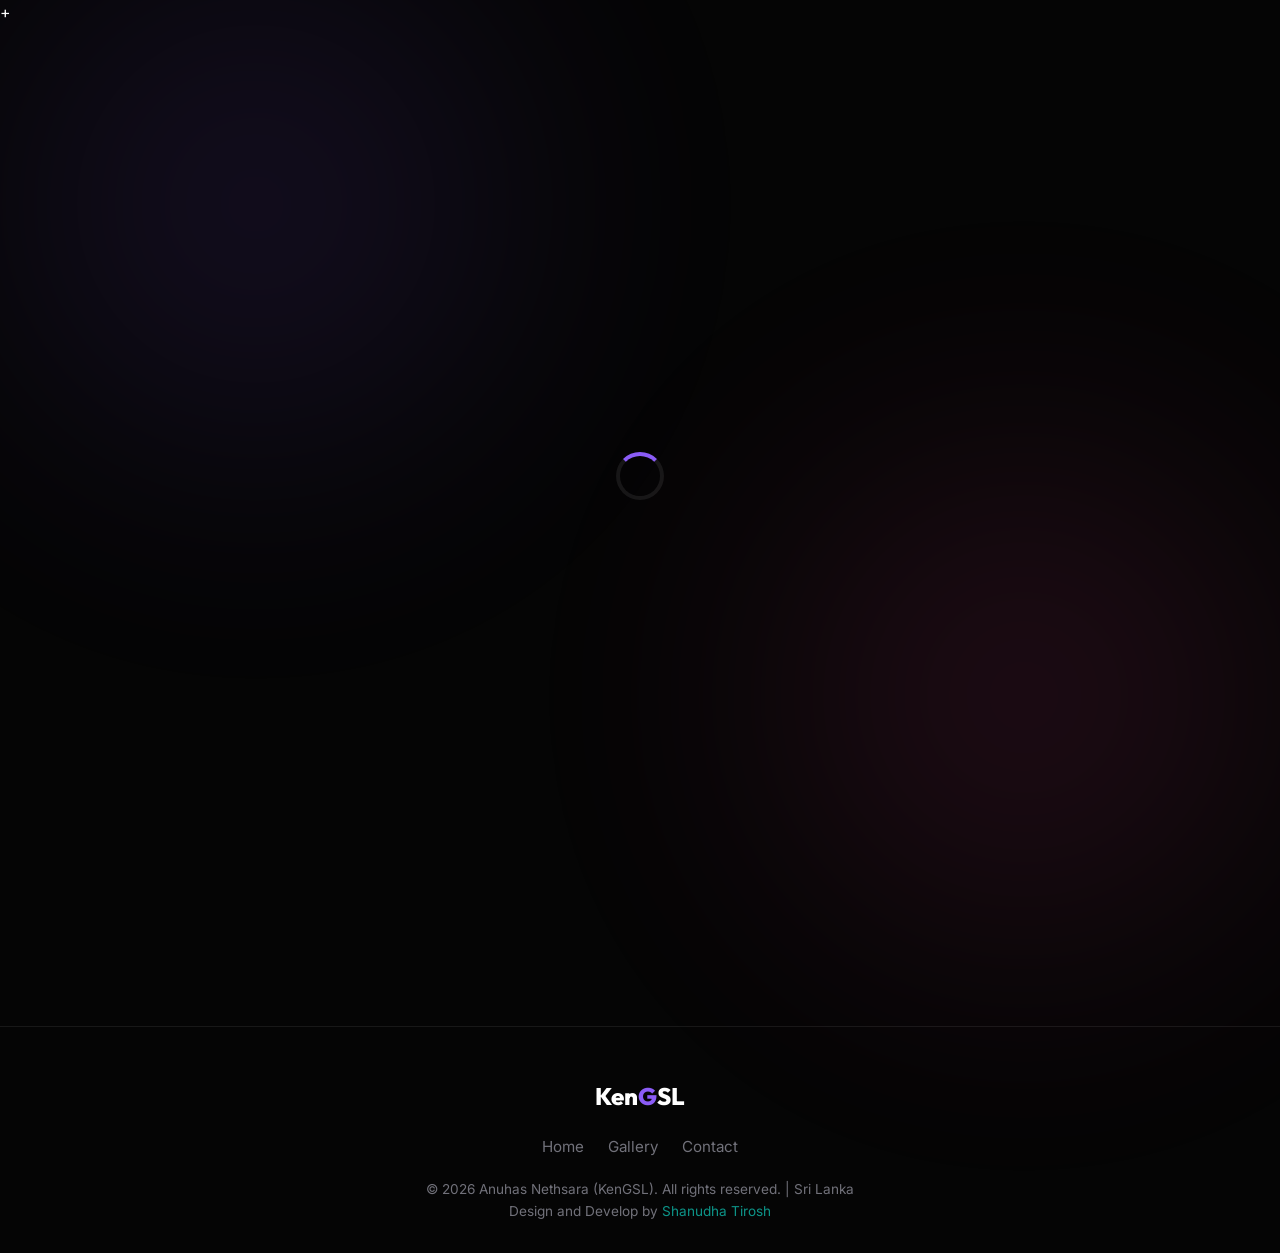
==== commit a25355ba: "feat: implement SEO enhancements, structured data, and site performance optimizations including robo" ====
--- a/admin.html
+++ b/admin.html
@@ -1,5 +1,7 @@
++
 <!DOCTYPE html>
 <html lang="en">
+
 <head>
     <meta charset="UTF-8">
     <meta name="viewport" content="width=device-width, initial-scale=1.0">
@@ -9,167 +11,811 @@
     <link rel="stylesheet" href="https://cdnjs.cloudflare.com/ajax/libs/font-awesome/6.4.0/css/all.min.css">
     <link rel="stylesheet" href="style.css">
     <style>
-        body{display:flex;flex-direction:column;min-height:100vh;padding:0}
+        body {
+            display: flex;
+            flex-direction: column;
+            min-height: 100vh;
+            padding: 0
+        }
 
         /* Loading */
-        #loadingScreen{display:flex;align-items:center;justify-content:center;min-height:100vh}
-        .loader{width:48px;height:48px;border:4px solid var(--border-color);border-top-color:var(--accent-1);border-radius:50%;animation:spin .8s linear infinite}
-        @keyframes spin{to{transform:rotate(360deg)}}
+        #loadingScreen {
+            display: flex;
+            align-items: center;
+            justify-content: center;
+            min-height: 100vh
+        }
+
+        .loader {
+            width: 48px;
+            height: 48px;
+            border: 4px solid var(--border-color);
+            border-top-color: var(--accent-1);
+            border-radius: 50%;
+            animation: spin .8s linear infinite
+        }
+
+        @keyframes spin {
+            to {
+                transform: rotate(360deg)
+            }
+        }
 
         /* Login */
-        #loginScreen{display:none;align-items:center;justify-content:center;min-height:100vh;padding:20px}
-        .login-card{max-width:460px;width:100%;padding:50px;text-align:center}
-        .login-card h1{font-size:2rem;margin-bottom:10px}
-        .login-card p{color:var(--text-secondary);margin-bottom:35px}
-        .google-btn{display:inline-flex;align-items:center;gap:12px;padding:14px 36px;background:#fff;color:#333;border:none;border-radius:50px;font-size:1rem;font-weight:600;cursor:pointer;transition:all .3s ease;font-family:'Outfit',sans-serif;margin:0 auto}
-        .google-btn:hover{transform:translateY(-2px);box-shadow:0 8px 25px rgba(255,255,255,.15)}
-        .google-btn svg{width:22px;height:22px}
+        #loginScreen {
+            display: none;
+            align-items: center;
+            justify-content: center;
+            min-height: 100vh;
+            padding: 20px
+        }
+
+        .login-card {
+            max-width: 460px;
+            width: 100%;
+            padding: 50px;
+            text-align: center
+        }
+
+        .login-card h1 {
+            font-size: 2rem;
+            margin-bottom: 10px
+        }
+
+        .login-card p {
+            color: var(--text-secondary);
+            margin-bottom: 35px
+        }
+
+        .google-btn {
+            display: inline-flex;
+            align-items: center;
+            gap: 12px;
+            padding: 14px 36px;
+            background: #fff;
+            color: #333;
+            border: none;
+            border-radius: 50px;
+            font-size: 1rem;
+            font-weight: 600;
+            cursor: pointer;
+            transition: all .3s ease;
+            font-family: 'Outfit', sans-serif;
+            margin: 0 auto
+        }
+
+        .google-btn:hover {
+            transform: translateY(-2px);
+            box-shadow: 0 8px 25px rgba(255, 255, 255, .15)
+        }
+
+        .google-btn svg {
+            width: 22px;
+            height: 22px
+        }
 
         /* Access Denied */
-        #accessDenied{display:none;align-items:center;justify-content:center;min-height:100vh;padding:20px;text-align:center}
-        #accessDenied i{font-size:3rem;color:#ef4444;margin-bottom:20px}
-        #accessDenied h2{margin-bottom:10px}
-        #accessDenied p{color:var(--text-secondary);margin-bottom:30px}
+        #accessDenied {
+            display: none;
+            align-items: center;
+            justify-content: center;
+            min-height: 100vh;
+            padding: 20px;
+            text-align: center
+        }
+
+        #accessDenied i {
+            font-size: 3rem;
+            color: #ef4444;
+            margin-bottom: 20px
+        }
+
+        #accessDenied h2 {
+            margin-bottom: 10px
+        }
+
+        #accessDenied p {
+            color: var(--text-secondary);
+            margin-bottom: 30px
+        }
 
         /* Dashboard */
-        #dashboard{display:none}
-        .admin-header{display:flex;justify-content:space-between;align-items:center;padding:16px 30px;background:var(--bg-surface);border-bottom:1px solid var(--border-color);backdrop-filter:blur(16px);position:sticky;top:0;z-index:100;flex-wrap:wrap;gap:12px}
-        .admin-header-left{display:flex;align-items:center;gap:16px}
-        .admin-header-right{display:flex;align-items:center;gap:16px}
-        .admin-avatar{width:36px;height:36px;border-radius:50%;border:2px solid var(--accent-1)}
-        .admin-email{color:var(--text-secondary);font-size:.85rem}
-        .admin-main{max-width:1280px;margin:0 auto;padding:30px 24px}
+        #dashboard {
+            display: none
+        }
+
+        .admin-header {
+            display: flex;
+            justify-content: space-between;
+            align-items: center;
+            padding: 16px 30px;
+            background: var(--bg-surface);
+            border-bottom: 1px solid var(--border-color);
+            backdrop-filter: blur(16px);
+            position: sticky;
+            top: 0;
+            z-index: 100;
+            flex-wrap: wrap;
+            gap: 12px
+        }
+
+        .admin-header-left {
+            display: flex;
+            align-items: center;
+            gap: 16px
+        }
+
+        .admin-header-right {
+            display: flex;
+            align-items: center;
+            gap: 16px
+        }
+
+        .admin-avatar {
+            width: 36px;
+            height: 36px;
+            border-radius: 50%;
+            border: 2px solid var(--accent-1)
+        }
+
+        .admin-email {
+            color: var(--text-secondary);
+            font-size: .85rem
+        }
+
+        .admin-main {
+            max-width: 1280px;
+            margin: 0 auto;
+            padding: 30px 24px
+        }
 
         /* Stats */
-        .admin-stats{display:grid;grid-template-columns:repeat(auto-fit,minmax(180px,1fr));gap:16px;margin-bottom:30px}
-        .stat-card{background:var(--bg-surface);border:1px solid var(--border-color);border-radius:var(--border-radius-md);padding:24px;text-align:center;transition:var(--transition-smooth)}
-        .stat-card:hover{border-color:var(--border-hover);transform:translateY(-2px)}
-        .stat-value{font-size:2.2rem;font-weight:700;font-family:'Outfit',sans-serif;background:linear-gradient(135deg,var(--accent-1),var(--accent-2));-webkit-background-clip:text;-webkit-text-fill-color:transparent}
-        .stat-label{color:var(--text-secondary);font-size:.85rem;margin-top:4px}
+        .admin-stats {
+            display: grid;
+            grid-template-columns: repeat(auto-fit, minmax(180px, 1fr));
+            gap: 16px;
+            margin-bottom: 30px
+        }
+
+        .stat-card {
+            background: var(--bg-surface);
+            border: 1px solid var(--border-color);
+            border-radius: var(--border-radius-md);
+            padding: 24px;
+            text-align: center;
+            transition: var(--transition-smooth)
+        }
+
+        .stat-card:hover {
+            border-color: var(--border-hover);
+            transform: translateY(-2px)
+        }
+
+        .stat-value {
+            font-size: 2.2rem;
+            font-weight: 700;
+            font-family: 'Outfit', sans-serif;
+            background: linear-gradient(135deg, var(--accent-1), var(--accent-2));
+            -webkit-background-clip: text;
+            -webkit-text-fill-color: transparent
+        }
+
+        .stat-label {
+            color: var(--text-secondary);
+            font-size: .85rem;
+            margin-top: 4px
+        }
 
         /* Tabs */
-        .tab-bar{display:flex;gap:4px;margin-bottom:30px;background:var(--bg-surface-solid);padding:4px;border-radius:50px;border:1px solid var(--border-color);width:fit-content}
-        .admin-tab{padding:10px 28px;border-radius:50px;border:none;background:0 0;color:var(--text-secondary);font-weight:600;cursor:pointer;transition:all .3s ease;font-family:'Outfit',sans-serif;font-size:.95rem}
-        .admin-tab.active{background:linear-gradient(135deg,var(--accent-1),var(--accent-2));color:#fff}
-        .admin-tab:hover:not(.active){color:var(--text-primary)}
+        .tab-bar {
+            display: flex;
+            gap: 4px;
+            margin-bottom: 30px;
+            background: var(--bg-surface-solid);
+            padding: 4px;
+            border-radius: 50px;
+            border: 1px solid var(--border-color);
+            width: fit-content
+        }
+
+        .admin-tab {
+            padding: 10px 28px;
+            border-radius: 50px;
+            border: none;
+            background: 0 0;
+            color: var(--text-secondary);
+            font-weight: 600;
+            cursor: pointer;
+            transition: all .3s ease;
+            font-family: 'Outfit', sans-serif;
+            font-size: .95rem
+        }
+
+        .admin-tab.active {
+            background: linear-gradient(135deg, var(--accent-1), var(--accent-2));
+            color: #fff
+        }
+
+        .admin-tab:hover:not(.active) {
+            color: var(--text-primary)
+        }
 
         /* Section header */
-        .section-bar{display:flex;justify-content:space-between;align-items:center;margin-bottom:24px;flex-wrap:wrap;gap:12px}
+        .section-bar {
+            display: flex;
+            justify-content: space-between;
+            align-items: center;
+            margin-bottom: 24px;
+            flex-wrap: wrap;
+            gap: 12px
+        }
 
         /* Portfolio Grid */
-        .admin-grid{display:grid;grid-template-columns:repeat(auto-fill,minmax(300px,1fr));gap:20px}
-        .admin-card{background:var(--bg-surface);border:1px solid var(--border-color);border-radius:var(--border-radius-md);overflow:hidden;transition:var(--transition-smooth)}
-        .admin-card:hover{border-color:var(--border-hover);transform:translateY(-4px);box-shadow:0 12px 30px rgba(0,0,0,.3)}
-        .admin-card-img{position:relative;width:100%;aspect-ratio:16/10;overflow:hidden}
-        .admin-card-img img{width:100%;height:100%;object-fit:cover}
-        .admin-card-badge{position:absolute;top:12px;left:12px;padding:4px 12px;background:rgba(139,92,246,.85);border-radius:50px;font-size:.75rem;font-weight:600;color:#fff;backdrop-filter:blur(8px)}
-        .admin-card-body{padding:16px}
-        .admin-card-body h3{font-size:1.1rem;margin-bottom:6px}
-        .admin-card-body p{color:var(--text-secondary);font-size:.85rem;display:-webkit-box;-webkit-line-clamp:2;-webkit-box-orient:vertical;overflow:hidden}
-        .admin-card-actions{display:flex;gap:8px;padding:0 16px 16px}
+        .admin-grid {
+            display: grid;
+            grid-template-columns: repeat(auto-fill, minmax(300px, 1fr));
+            gap: 20px
+        }
+
+        .admin-card {
+            background: var(--bg-surface);
+            border: 1px solid var(--border-color);
+            border-radius: var(--border-radius-md);
+            overflow: hidden;
+            transition: var(--transition-smooth)
+        }
+
+        .admin-card:hover {
+            border-color: var(--border-hover);
+            transform: translateY(-4px);
+            box-shadow: 0 12px 30px rgba(0, 0, 0, .3)
+        }
+
+        .admin-card-img {
+            position: relative;
+            width: 100%;
+            aspect-ratio: 16/10;
+            overflow: hidden
+        }
+
+        .admin-card-img img {
+            width: 100%;
+            height: 100%;
+            object-fit: cover
+        }
+
+        .admin-card-badge {
+            position: absolute;
+            top: 12px;
+            left: 12px;
+            padding: 4px 12px;
+            background: rgba(139, 92, 246, .85);
+            border-radius: 50px;
+            font-size: .75rem;
+            font-weight: 600;
+            color: #fff;
+            backdrop-filter: blur(8px)
+        }
+
+        .admin-card-body {
+            padding: 16px
+        }
+
+        .admin-card-body h3 {
+            font-size: 1.1rem;
+            margin-bottom: 6px
+        }
+
+        .admin-card-body p {
+            color: var(--text-secondary);
+            font-size: .85rem;
+            display: -webkit-box;
+            -webkit-line-clamp: 2;
+            -webkit-box-orient: vertical;
+            overflow: hidden
+        }
+
+        .admin-card-actions {
+            display: flex;
+            gap: 8px;
+            padding: 0 16px 16px
+        }
 
         /* Testimonial rows */
-        .testimonial-list{display:flex;flex-direction:column;gap:12px}
-        .testimonial-row{display:flex;justify-content:space-between;align-items:center;background:var(--bg-surface);border:1px solid var(--border-color);border-radius:var(--border-radius-md);padding:20px;transition:var(--transition-smooth);gap:16px}
-        .testimonial-row:hover{border-color:var(--border-hover)}
-        .testimonial-row-content{display:flex;gap:16px;align-items:flex-start;flex:1;min-width:0}
-        .testimonial-row-avatar{width:44px;height:44px;border-radius:50%;background:linear-gradient(135deg,var(--accent-1),var(--accent-2));display:flex;align-items:center;justify-content:center;font-weight:700;font-family:'Outfit',sans-serif;flex-shrink:0}
-        .testimonial-row-info{min-width:0}
-        .testimonial-row-info h4{font-size:1rem;margin-bottom:2px}
-        .testimonial-row-role{color:var(--text-muted);font-size:.8rem;margin-bottom:6px}
-        .testimonial-row-quote{color:var(--text-secondary);font-size:.9rem;font-style:italic;white-space:nowrap;overflow:hidden;text-overflow:ellipsis;max-width:500px}
-        .testimonial-row-stars{color:#fbbf24;font-size:.8rem;margin-top:4px}
-        .testimonial-row-actions{display:flex;gap:8px;flex-shrink:0}
+        .testimonial-list {
+            display: flex;
+            flex-direction: column;
+            gap: 12px
+        }
+
+        .testimonial-row {
+            display: flex;
+            justify-content: space-between;
+            align-items: center;
+            background: var(--bg-surface);
+            border: 1px solid var(--border-color);
+            border-radius: var(--border-radius-md);
+            padding: 20px;
+            transition: var(--transition-smooth);
+            gap: 16px
+        }
+
+        .testimonial-row:hover {
+            border-color: var(--border-hover)
+        }
+
+        .testimonial-row-content {
+            display: flex;
+            gap: 16px;
+            align-items: flex-start;
+            flex: 1;
+            min-width: 0
+        }
+
+        .testimonial-row-avatar {
+            width: 44px;
+            height: 44px;
+            border-radius: 50%;
+            background: linear-gradient(135deg, var(--accent-1), var(--accent-2));
+            display: flex;
+            align-items: center;
+            justify-content: center;
+            font-weight: 700;
+            font-family: 'Outfit', sans-serif;
+            flex-shrink: 0
+        }
+
+        .testimonial-row-info {
+            min-width: 0
+        }
+
+        .testimonial-row-info h4 {
+            font-size: 1rem;
+            margin-bottom: 2px
+        }
+
+        .testimonial-row-role {
+            color: var(--text-muted);
+            font-size: .8rem;
+            margin-bottom: 6px
+        }
+
+        .testimonial-row-quote {
+            color: var(--text-secondary);
+            font-size: .9rem;
+            font-style: italic;
+            white-space: nowrap;
+            overflow: hidden;
+            text-overflow: ellipsis;
+            max-width: 500px
+        }
+
+        .testimonial-row-stars {
+            color: #fbbf24;
+            font-size: .8rem;
+            margin-top: 4px
+        }
+
+        .testimonial-row-actions {
+            display: flex;
+            gap: 8px;
+            flex-shrink: 0
+        }
 
         /* Action buttons */
-        .action-btn{width:38px;height:38px;border-radius:50%;border:1px solid var(--border-color);background:var(--bg-surface-solid);color:var(--text-secondary);cursor:pointer;display:flex;align-items:center;justify-content:center;transition:all .2s ease;font-size:.85rem}
-        .edit-btn:hover{border-color:var(--accent-1);color:var(--accent-1);background:rgba(139,92,246,.1)}
-        .delete-btn:hover{border-color:#ef4444;color:#ef4444;background:rgba(239,68,68,.1)}
+        .action-btn {
+            width: 38px;
+            height: 38px;
+            border-radius: 50%;
+            border: 1px solid var(--border-color);
+            background: var(--bg-surface-solid);
+            color: var(--text-secondary);
+            cursor: pointer;
+            display: flex;
+            align-items: center;
+            justify-content: center;
+            transition: all .2s ease;
+            font-size: .85rem
+        }
+
+        .edit-btn:hover {
+            border-color: var(--accent-1);
+            color: var(--accent-1);
+            background: rgba(139, 92, 246, .1)
+        }
+
+        .delete-btn:hover {
+            border-color: #ef4444;
+            color: #ef4444;
+            background: rgba(239, 68, 68, .1)
+        }
 
         /* Empty state */
-        .empty-state{text-align:center;padding:60px 20px;color:var(--text-muted);grid-column:1/-1}
-        .empty-state i{font-size:3rem;margin-bottom:16px;opacity:.4}
-        .empty-state h3{color:var(--text-secondary);margin-bottom:8px}
+        .empty-state {
+            text-align: center;
+            padding: 60px 20px;
+            color: var(--text-muted);
+            grid-column: 1/-1
+        }
+
+        .empty-state i {
+            font-size: 3rem;
+            margin-bottom: 16px;
+            opacity: .4
+        }
+
+        .empty-state h3 {
+            color: var(--text-secondary);
+            margin-bottom: 8px
+        }
 
         /* Modals */
-        .modal-overlay{position:fixed;inset:0;background:rgba(0,0,0,.7);backdrop-filter:blur(6px);display:flex;align-items:center;justify-content:center;z-index:2000;opacity:0;pointer-events:none;transition:opacity .3s ease;padding:20px}
-        .modal-overlay.active{opacity:1;pointer-events:auto}
-        .modal-box{background:var(--bg-surface-solid);border:1px solid var(--border-color);border-radius:var(--border-radius-lg);width:100%;max-width:650px;max-height:90vh;overflow-y:auto;padding:36px;transform:scale(.95);transition:transform .3s ease}
-        .modal-overlay.active .modal-box{transform:scale(1)}
-        .modal-header{display:flex;justify-content:space-between;align-items:center;margin-bottom:28px}
-        .modal-header h2{font-size:1.4rem}
-        .modal-close-btn{background:0 0;border:none;color:var(--text-muted);font-size:1.3rem;cursor:pointer;padding:4px}
-        .modal-close-btn:hover{color:var(--text-primary)}
+        .modal-overlay {
+            position: fixed;
+            inset: 0;
+            background: rgba(0, 0, 0, .7);
+            backdrop-filter: blur(6px);
+            display: flex;
+            align-items: center;
+            justify-content: center;
+            z-index: 2000;
+            opacity: 0;
+            pointer-events: none;
+            transition: opacity .3s ease;
+            padding: 20px
+        }
+
+        .modal-overlay.active {
+            opacity: 1;
+            pointer-events: auto
+        }
+
+        .modal-box {
+            background: var(--bg-surface-solid);
+            border: 1px solid var(--border-color);
+            border-radius: var(--border-radius-lg);
+            width: 100%;
+            max-width: 650px;
+            max-height: 90vh;
+            overflow-y: auto;
+            padding: 36px;
+            transform: scale(.95);
+            transition: transform .3s ease
+        }
+
+        .modal-overlay.active .modal-box {
+            transform: scale(1)
+        }
+
+        .modal-header {
+            display: flex;
+            justify-content: space-between;
+            align-items: center;
+            margin-bottom: 28px
+        }
+
+        .modal-header h2 {
+            font-size: 1.4rem
+        }
+
+        .modal-close-btn {
+            background: 0 0;
+            border: none;
+            color: var(--text-muted);
+            font-size: 1.3rem;
+            cursor: pointer;
+            padding: 4px
+        }
+
+        .modal-close-btn:hover {
+            color: var(--text-primary)
+        }
 
         /* Upload area */
-        .upload-zone{border:2px dashed var(--border-color);border-radius:var(--border-radius-md);padding:30px;text-align:center;cursor:pointer;transition:all .3s ease;margin-bottom:16px}
-        .upload-zone:hover,.upload-zone.dragover{border-color:var(--accent-1);background:rgba(139,92,246,.05)}
-        .upload-zone i{font-size:2rem;color:var(--text-muted);margin-bottom:10px}
-        .upload-zone p{color:var(--text-secondary);font-size:.9rem}
-        .image-preview{width:100%;max-height:250px;object-fit:contain;border-radius:var(--border-radius-sm);margin-top:12px}
-        .compress-loading{padding:30px;text-align:center;color:var(--accent-1);font-size:1.1rem}
+        .upload-zone {
+            border: 2px dashed var(--border-color);
+            border-radius: var(--border-radius-md);
+            padding: 30px;
+            text-align: center;
+            cursor: pointer;
+            transition: all .3s ease;
+            margin-bottom: 16px
+        }
+
+        .upload-zone:hover,
+        .upload-zone.dragover {
+            border-color: var(--accent-1);
+            background: rgba(139, 92, 246, .05)
+        }
+
+        .upload-zone i {
+            font-size: 2rem;
+            color: var(--text-muted);
+            margin-bottom: 10px
+        }
+
+        .upload-zone p {
+            color: var(--text-secondary);
+            font-size: .9rem
+        }
+
+        .image-preview {
+            width: 100%;
+            max-height: 250px;
+            object-fit: contain;
+            border-radius: var(--border-radius-sm);
+            margin-top: 12px
+        }
+
+        .compress-loading {
+            padding: 30px;
+            text-align: center;
+            color: var(--accent-1);
+            font-size: 1.1rem
+        }
 
         /* Compression info */
-        .compression-bar{display:flex;align-items:center;gap:12px;flex-wrap:wrap;padding:12px 16px;background:rgba(16,185,129,.08);border:1px solid rgba(16,185,129,.2);border-radius:var(--border-radius-sm);font-size:.85rem;color:#10b981;margin-bottom:16px}
-        .compression-bar i{font-size:1rem}
-        .compression-bar .sep{color:var(--text-muted)}
+        .compression-bar {
+            display: flex;
+            align-items: center;
+            gap: 12px;
+            flex-wrap: wrap;
+            padding: 12px 16px;
+            background: rgba(16, 185, 129, .08);
+            border: 1px solid rgba(16, 185, 129, .2);
+            border-radius: var(--border-radius-sm);
+            font-size: .85rem;
+            color: #10b981;
+            margin-bottom: 16px
+        }
+
+        .compression-bar i {
+            font-size: 1rem
+        }
+
+        .compression-bar .sep {
+            color: var(--text-muted)
+        }
 
         /* Quality slider */
-        .quality-row{display:flex;align-items:center;gap:12px;margin-bottom:16px}
-        .quality-row label{color:var(--text-secondary);font-size:.85rem;white-space:nowrap}
-        .quality-slider{flex:1;appearance:none;height:6px;border-radius:3px;background:var(--bg-main);outline:0}
-        .quality-slider::-webkit-slider-thumb{appearance:none;width:18px;height:18px;border-radius:50%;background:linear-gradient(135deg,var(--accent-1),var(--accent-2));cursor:pointer}
-        .quality-val{color:var(--accent-1);font-weight:600;font-size:.85rem;min-width:32px}
+        .quality-row {
+            display: flex;
+            align-items: center;
+            gap: 12px;
+            margin-bottom: 16px
+        }
+
+        .quality-row label {
+            color: var(--text-secondary);
+            font-size: .85rem;
+            white-space: nowrap
+        }
+
+        .quality-slider {
+            flex: 1;
+            appearance: none;
+            height: 6px;
+            border-radius: 3px;
+            background: var(--bg-main);
+            outline: 0
+        }
+
+        .quality-slider::-webkit-slider-thumb {
+            appearance: none;
+            width: 18px;
+            height: 18px;
+            border-radius: 50%;
+            background: linear-gradient(135deg, var(--accent-1), var(--accent-2));
+            cursor: pointer
+        }
+
+        .quality-val {
+            color: var(--accent-1);
+            font-weight: 600;
+            font-size: .85rem;
+            min-width: 32px
+        }
 
         /* Delete modal */
-        .delete-modal-content{text-align:center;padding:10px 0}
-        .delete-modal-content i{font-size:3rem;color:#ef4444;margin-bottom:16px}
-        .delete-modal-content h3{margin-bottom:8px}
-        .delete-modal-content p{color:var(--text-secondary);margin-bottom:28px}
-        .delete-modal-btns{display:flex;gap:12px;justify-content:center}
-        .btn-danger{background:#ef4444;color:#fff;border:none;padding:12px 28px;border-radius:50px;font-weight:600;cursor:pointer;font-family:'Outfit',sans-serif;transition:all .2s ease;display:inline-flex;align-items:center;gap:8px}
-        .btn-danger:hover{background:#dc2626;transform:translateY(-2px)}
-        .btn-cancel{background:var(--bg-surface);color:var(--text-primary);border:1px solid var(--border-color);padding:12px 28px;border-radius:50px;font-weight:600;cursor:pointer;font-family:'Outfit',sans-serif;transition:all .2s ease}
-        .btn-cancel:hover{border-color:var(--border-hover)}
+        .delete-modal-content {
+            text-align: center;
+            padding: 10px 0
+        }
+
+        .delete-modal-content i {
+            font-size: 3rem;
+            color: #ef4444;
+            margin-bottom: 16px
+        }
+
+        .delete-modal-content h3 {
+            margin-bottom: 8px
+        }
+
+        .delete-modal-content p {
+            color: var(--text-secondary);
+            margin-bottom: 28px
+        }
+
+        .delete-modal-btns {
+            display: flex;
+            gap: 12px;
+            justify-content: center
+        }
+
+        .btn-danger {
+            background: #ef4444;
+            color: #fff;
+            border: none;
+            padding: 12px 28px;
+            border-radius: 50px;
+            font-weight: 600;
+            cursor: pointer;
+            font-family: 'Outfit', sans-serif;
+            transition: all .2s ease;
+            display: inline-flex;
+            align-items: center;
+            gap: 8px
+        }
+
+        .btn-danger:hover {
+            background: #dc2626;
+            transform: translateY(-2px)
+        }
+
+        .btn-cancel {
+            background: var(--bg-surface);
+            color: var(--text-primary);
+            border: 1px solid var(--border-color);
+            padding: 12px 28px;
+            border-radius: 50px;
+            font-weight: 600;
+            cursor: pointer;
+            font-family: 'Outfit', sans-serif;
+            transition: all .2s ease
+        }
+
+        .btn-cancel:hover {
+            border-color: var(--border-hover)
+        }
 
         /* Toast */
-        #toastContainer{position:fixed;bottom:24px;right:24px;z-index:3000;display:flex;flex-direction:column;gap:8px}
-        .toast{padding:14px 20px;border-radius:var(--border-radius-sm);color:#fff;font-weight:500;display:flex;align-items:center;gap:10px;animation:slideIn .3s ease;min-width:280px;font-size:.9rem}
-        .toast-success{background:rgba(16,185,129,.92);border:1px solid #10b981}
-        .toast-error{background:rgba(239,68,68,.92);border:1px solid #ef4444}
-        @keyframes slideIn{from{transform:translateX(100%);opacity:0}to{transform:translateX(0);opacity:1}}
-        @keyframes slideOutRight{to{transform:translateX(100%);opacity:0}}
+        #toastContainer {
+            position: fixed;
+            bottom: 24px;
+            right: 24px;
+            z-index: 3000;
+            display: flex;
+            flex-direction: column;
+            gap: 8px
+        }
+
+        .toast {
+            padding: 14px 20px;
+            border-radius: var(--border-radius-sm);
+            color: #fff;
+            font-weight: 500;
+            display: flex;
+            align-items: center;
+            gap: 10px;
+            animation: slideIn .3s ease;
+            min-width: 280px;
+            font-size: .9rem
+        }
+
+        .toast-success {
+            background: rgba(16, 185, 129, .92);
+            border: 1px solid #10b981
+        }
+
+        .toast-error {
+            background: rgba(239, 68, 68, .92);
+            border: 1px solid #ef4444
+        }
+
+        @keyframes slideIn {
+            from {
+                transform: translateX(100%);
+                opacity: 0
+            }
+
+            to {
+                transform: translateX(0);
+                opacity: 1
+            }
+        }
+
+        @keyframes slideOutRight {
+            to {
+                transform: translateX(100%);
+                opacity: 0
+            }
+        }
 
         /* Form extras */
-        .form-row{display:grid;grid-template-columns:1fr 1fr;gap:16px}
-        .form-label{display:block;color:var(--text-secondary);font-size:.85rem;margin-bottom:6px;font-weight:500}
-
-        @media(max-width:768px){
-            .admin-header{padding:12px 16px}
-            .admin-main{padding:20px 16px}
-            .admin-grid{grid-template-columns:1fr}
-            .form-row{grid-template-columns:1fr}
-            .testimonial-row{flex-direction:column;align-items:flex-start}
-            .testimonial-row-quote{max-width:100%}
-            .tab-bar{width:100%}
-            .admin-tab{flex:1;text-align:center;padding:10px 12px;font-size:.85rem}
-            .admin-email{display:none}
+        .form-row {
+            display: grid;
+            grid-template-columns: 1fr 1fr;
+            gap: 16px
+        }
+
+        .form-label {
+            display: block;
+            color: var(--text-secondary);
+            font-size: .85rem;
+            margin-bottom: 6px;
+            font-weight: 500
+        }
+
+        @media(max-width:768px) {
+            .admin-header {
+                padding: 12px 16px
+            }
+
+            .admin-main {
+                padding: 20px 16px
+            }
+
+            .admin-grid {
+                grid-template-columns: 1fr
+            }
+
+            .form-row {
+                grid-template-columns: 1fr
+            }
+
+            .testimonial-row {
+                flex-direction: column;
+                align-items: flex-start
+            }
+
+            .testimonial-row-quote {
+                max-width: 100%
+            }
+
+            .tab-bar {
+                width: 100%
+            }
+
+            .admin-tab {
+                flex: 1;
+                text-align: center;
+                padding: 10px 12px;
+                font-size: .85rem
+            }
+
+            .admin-email {
+                display: none
+            }
         }
     </style>
 </head>
+
 <body>
 
     <!-- Loading -->
-    <div id="loadingScreen"><div class="loader"></div></div>
+    <div id="loadingScreen">
+        <div class="loader"></div>
+    </div>
 
     <!-- Login -->
     <div id="loginScreen">
         <div class="glass-panel login-card fade-in-up">
-            <div style="margin-bottom:24px"><span class="nav-brand" style="font-size:2rem">Ken<span>G</span>SL</span></div>
+            <div style="margin-bottom:24px"><span class="nav-brand" style="font-size:2rem">Ken<span>G</span>SL</span>
+            </div>
             <h1>Admin Dashboard</h1>
             <p>Sign in with your Google account to manage your portfolio</p>
             <button class="google-btn" onclick="signInWithGoogle()">
-                <svg viewBox="0 0 24 24"><path fill="#4285F4" d="M22.56 12.25c0-.78-.07-1.53-.2-2.25H12v4.26h5.92a5.06 5.06 0 0 1-2.2 3.32v2.77h3.57c2.08-1.92 3.28-4.74 3.28-8.1z"/><path fill="#34A853" d="M12 23c2.97 0 5.46-.98 7.28-2.66l-3.57-2.77c-.98.66-2.23 1.06-3.71 1.06-2.86 0-5.29-1.93-6.16-4.53H2.18v2.84C3.99 20.53 7.7 23 12 23z"/><path fill="#FBBC05" d="M5.84 14.09c-.22-.66-.35-1.36-.35-2.09s.13-1.43.35-2.09V7.07H2.18C1.43 8.55 1 10.22 1 12s.43 3.45 1.18 4.93l2.85-2.22.81-.62z"/><path fill="#EA4335" d="M12 5.38c1.62 0 3.06.56 4.21 1.64l3.15-3.15C17.45 2.09 14.97 1 12 1 7.7 1 3.99 3.47 2.18 7.07l3.66 2.84c.87-2.6 3.3-4.53 6.16-4.53z"/></svg>
+                <svg viewBox="0 0 24 24">
+                    <path fill="#4285F4"
+                        d="M22.56 12.25c0-.78-.07-1.53-.2-2.25H12v4.26h5.92a5.06 5.06 0 0 1-2.2 3.32v2.77h3.57c2.08-1.92 3.28-4.74 3.28-8.1z" />
+                    <path fill="#34A853"
+                        d="M12 23c2.97 0 5.46-.98 7.28-2.66l-3.57-2.77c-.98.66-2.23 1.06-3.71 1.06-2.86 0-5.29-1.93-6.16-4.53H2.18v2.84C3.99 20.53 7.7 23 12 23z" />
+                    <path fill="#FBBC05"
+                        d="M5.84 14.09c-.22-.66-.35-1.36-.35-2.09s.13-1.43.35-2.09V7.07H2.18C1.43 8.55 1 10.22 1 12s.43 3.45 1.18 4.93l2.85-2.22.81-.62z" />
+                    <path fill="#EA4335"
+                        d="M12 5.38c1.62 0 3.06.56 4.21 1.64l3.15-3.15C17.45 2.09 14.97 1 12 1 7.7 1 3.99 3.47 2.18 7.07l3.66 2.84c.87-2.6 3.3-4.53 6.16-4.53z" />
+                </svg>
                 Sign in with Google
             </button>
         </div>
@@ -195,36 +841,77 @@
             <div class="admin-header-right">
                 <span class="admin-email" id="adminEmail"></span>
                 <img class="admin-avatar" id="adminAvatar" src="" alt="Admin" onerror="this.style.display='none'">
-                <a href="index.html" class="btn btn-secondary" style="padding:8px 18px;font-size:.85rem"><i class="fas fa-external-link-alt"></i> Site</a>
-                <button class="btn btn-secondary" style="padding:8px 18px;font-size:.85rem" onclick="signOutUser()"><i class="fas fa-sign-out-alt"></i> Logout</button>
+                <a href="index.html" class="btn btn-secondary" style="padding:8px 18px;font-size:.85rem"><i
+                        class="fas fa-external-link-alt"></i> Site</a>
+                <button class="btn btn-secondary" style="padding:8px 18px;font-size:.85rem" onclick="signOutUser()"><i
+                        class="fas fa-sign-out-alt"></i> Logout</button>
             </div>
         </div>
 
         <div class="admin-main">
             <!-- Stats -->
             <div class="admin-stats">
-                <div class="stat-card"><div class="stat-value" id="statTotal">0</div><div class="stat-label">Portfolio Items</div></div>
-                <div class="stat-card"><div class="stat-value" id="statThumbnails">0</div><div class="stat-label">Thumbnails</div></div>
-                <div class="stat-card"><div class="stat-value" id="statPromo">0</div><div class="stat-label">Promo / Social</div></div>
-                <div class="stat-card"><div class="stat-value" id="statTestimonials">0</div><div class="stat-label">Testimonials</div></div>
+                <div class="stat-card">
+                    <div class="stat-value" id="statTotal">0</div>
+                    <div class="stat-label">Portfolio Items</div>
+                </div>
+                <div class="stat-card">
+                    <div class="stat-value" id="statThumbnails">0</div>
+                    <div class="stat-label">Thumbnails</div>
+                </div>
+                <div class="stat-card">
+                    <div class="stat-value" id="statPromo">0</div>
+                    <div class="stat-label">Promo / Social</div>
+                </div>
+                <div class="stat-card">
+                    <div class="stat-value" id="statCoding">0</div>
+                    <div class="stat-label">Coding Projects</div>
+                </div>
+                <div class="stat-card">
+                    <div class="stat-value" id="statTestimonials">0</div>
+                    <div class="stat-label">Testimonials</div>
+                </div>
             </div>
 
             <!-- Tabs -->
             <div class="tab-bar">
-                <button class="admin-tab active" data-tab="portfolio" onclick="switchTab('portfolio')"><i class="fas fa-images"></i>&nbsp; Portfolio</button>
-                <button class="admin-tab" data-tab="testimonials" onclick="switchTab('testimonials')"><i class="fas fa-quote-right"></i>&nbsp; Testimonials</button>
-                <button class="admin-tab" data-tab="profile" onclick="switchTab('profile')"><i class="fas fa-user-cog"></i>&nbsp; Profile</button>
-                <button class="admin-tab" data-tab="users" onclick="switchTab('users')" style="display:none;"><i class="fas fa-users"></i>&nbsp; Users</button>
+                <button class="admin-tab active" data-tab="portfolio" onclick="switchTab('portfolio')"><i
+                        class="fas fa-images"></i>&nbsp; Portfolio</button>
+                <button class="admin-tab" data-tab="coding" onclick="switchTab('coding')"><i
+                        class="fas fa-code"></i>&nbsp; Coding Projects</button>
+                <button class="admin-tab" data-tab="services" onclick="switchTab('services')"><i
+                        class="fas fa-hand-holding-heart"></i>&nbsp; Services</button>
+                <button class="admin-tab" data-tab="testimonials" onclick="switchTab('testimonials')"><i
+                        class="fas fa-quote-right"></i>&nbsp; Testimonials</button>
+                <button class="admin-tab" data-tab="users" onclick="switchTab('users')" style="display:none;"><i
+                        class="fas fa-users"></i>&nbsp; Users</button>
             </div>
 
             <!-- Portfolio Content -->
             <div id="portfolioContent">
                 <div class="section-bar">
-                    <h2 style="font-size:1.3rem">Portfolio Items</h2>
-                    <button class="btn btn-primary" style="padding:10px 24px;font-size:.9rem" onclick="openAddPortfolio()"><i class="fas fa-plus"></i> Add Item</button>
+                    <h2 style="font-size:1.3rem">Graphic Design Portfolio</h2>
+                    <button class="btn btn-primary" style="padding:10px 24px;font-size:.9rem"
+                        onclick="openAddPortfolio()"><i class="fas fa-plus"></i> Add Design</button>
                 </div>
                 <div class="admin-grid" id="adminPortfolioGrid">
-                    <div class="empty-state"><i class="fas fa-spinner fa-spin"></i><h3>Loading...</h3></div>
+                    <div class="empty-state"><i class="fas fa-spinner fa-spin"></i>
+                        <h3>Loading...</h3>
+                    </div>
+                </div>
+            </div>
+
+            <!-- Coding Projects Content -->
+            <div id="codingContent" style="display:none">
+                <div class="section-bar">
+                    <h2 style="font-size:1.3rem">Coding & Development Projects</h2>
+                    <button class="btn btn-primary" style="padding:10px 24px;font-size:.9rem"
+                        onclick="openAddCodingProject()"><i class="fas fa-plus"></i> Add Project</button>
+                </div>
+                <div class="admin-grid" id="adminCodingGrid">
+                    <div class="empty-state"><i class="fas fa-spinner fa-spin"></i>
+                        <h3>Loading...</h3>
+                    </div>
                 </div>
             </div>
 
@@ -232,10 +919,45 @@
             <div id="testimonialsContent" style="display:none">
                 <div class="section-bar">
                     <h2 style="font-size:1.3rem">Testimonials</h2>
-                    <button class="btn btn-primary" style="padding:10px 24px;font-size:.9rem" onclick="openAddTestimonial()"><i class="fas fa-plus"></i> Add Testimonial</button>
-                </div>
-                <div class="testimonial-list" id="adminTestimonialsList">
-                    <div class="empty-state"><i class="fas fa-spinner fa-spin"></i><h3>Loading...</h3></div>
+                    <button class="btn btn-primary" style="padding:10px 24px;font-size:.9rem"
+                        onclick="openAddTestimonial()"><i class="fas fa-plus"></i> Add Testimonial</button>
+                </div>
+
+                <!-- Pending Testimonials Section -->
+                <div style="margin-bottom: 40px;">
+                    <h3 style="font-size: 1.1rem; margin-bottom: 16px; color: var(--text-secondary);"><i
+                            class="fas fa-clock" style="color: #f59e0b;"></i> Pending Reviews (<span
+                            id="pendingTestimonialsCount">0</span>)</h3>
+                    <div class="testimonial-list" id="adminPendingTestimonialsList">
+                        <div class="empty-state">
+                            <h3>No pending reviews</h3>
+                        </div>
+                    </div>
+                </div>
+
+                <!-- Live Testimonials Section -->
+                <div>
+                    <h3 style="font-size: 1.1rem; margin-bottom: 16px; color: var(--text-secondary);"><i
+                            class="fas fa-check-circle" style="color: #10b981;"></i> Live Testimonials</h3>
+                    <div class="testimonial-list" id="adminTestimonialsList">
+                        <div class="empty-state"><i class="fas fa-spinner fa-spin"></i>
+                            <h3>Loading...</h3>
+                        </div>
+                    </div>
+                </div>
+            </div>
+
+            <!-- Services Content -->
+            <div id="servicesContent" style="display:none">
+                <div class="section-bar">
+                    <h2 style="font-size:1.3rem">Homepage Services</h2>
+                    <button class="btn btn-primary" style="padding:10px 24px;font-size:.9rem"
+                        onclick="openAddService()"><i class="fas fa-plus"></i> Add Service</button>
+                </div>
+                <div class="admin-grid" id="adminServicesGrid">
+                    <div class="empty-state"><i class="fas fa-spinner fa-spin"></i>
+                        <h3>Loading...</h3>
+                    </div>
                 </div>
             </div>
 
@@ -244,74 +966,34 @@
                 <div class="section-bar">
                     <h2 style="font-size:1.3rem">User Management</h2>
                     <div style="display:flex;gap:10px;">
-                        <input type="email" id="grantEmailInput" class="form-input" placeholder="Search pending email..." style="width:250px;padding:10px 16px;">
-                        <button class="btn btn-primary" style="padding:10px 24px;font-size:.9rem" onclick="searchAndGrantByEmail()"><i class="fas fa-search"></i> Grant Access</button>
+                        <input type="email" id="grantEmailInput" class="form-input"
+                            placeholder="Search pending email..." style="width:250px;padding:10px 16px;">
+                        <button class="btn btn-primary" style="padding:10px 24px;font-size:.9rem"
+                            onclick="searchAndGrantByEmail()"><i class="fas fa-search"></i> Grant Access</button>
                     </div>
                 </div>
 
                 <div style="margin-bottom:40px;">
-                    <h3 style="font-size:1.1rem;margin-bottom:16px;color:var(--text-secondary)"><i class="fas fa-clock" style="color:#f59e0b"></i> Pending Requests (<span id="pendingCount">0</span>)</h3>
+                    <h3 style="font-size:1.1rem;margin-bottom:16px;color:var(--text-secondary)"><i class="fas fa-clock"
+                            style="color:#f59e0b"></i> Pending Requests (<span id="pendingCount">0</span>)</h3>
                     <div class="testimonial-list" id="pendingUsersList">
-                        <div class="empty-state"><i class="fas fa-spinner fa-spin"></i><h3>Loading...</h3></div>
+                        <div class="empty-state"><i class="fas fa-spinner fa-spin"></i>
+                            <h3>Loading...</h3>
+                        </div>
                     </div>
                 </div>
 
                 <div>
-                    <h3 style="font-size:1.1rem;margin-bottom:16px;color:var(--text-secondary)"><i class="fas fa-check-circle" style="color:#10b981"></i> Granted Admins</h3>
+                    <h3 style="font-size:1.1rem;margin-bottom:16px;color:var(--text-secondary)"><i
+                            class="fas fa-check-circle" style="color:#10b981"></i> Granted Admins</h3>
                     <div class="testimonial-list" id="grantedAdminsList">
-                        <div class="empty-state"><i class="fas fa-spinner fa-spin"></i><h3>Loading...</h3></div>
-                    </div>
-                </div>
-            </div>
-
-            <!-- Profile Settings Content -->
-            <div id="profileContent" style="display:none">
-                <div class="section-bar">
-                    <h2 style="font-size:1.3rem">Profile Settings</h2>
-                </div>
-                <div class="admin-card" style="padding: 24px; max-width: 800px; margin: 0 auto;">
-                    <form id="profileForm" onsubmit="saveProfileSettings(event)">
-                        <!-- Avatar Upload -->
-                        <div class="form-group" style="margin-bottom: 24px;">
-                            <label class="form-label">Profile Avatar</label>
-                            <div style="display: flex; gap: 20px; align-items: flex-start; flex-wrap: wrap;">
-                                <img id="profileAvatarPreview" src="https://placehold.co/150x150/141419/71717a?text=Avatar" style="width: 120px; height: 120px; border-radius: 50%; object-fit: cover; border: 2px solid var(--accent-1);">
-                                <div style="flex: 1; min-width: 250px;">
-                                    <div class="upload-zone" id="profileUploadDropZone" onclick="document.getElementById('profileImageInput').click()" style="padding: 15px; margin-bottom: 8px;">
-                                        <i class="fas fa-cloud-upload-alt" style="font-size: 1.5rem;"></i>
-                                        <p style="font-size: 0.85rem;">Click to upload avatar</p>
-                                    </div>
-                                    <input type="file" id="profileImageInput" accept="image/*" style="display:none" onchange="handleProfileImageUpload(this)">
-                                    <div class="quality-row">
-                                        <label>Quality:</label>
-                                        <input type="range" class="quality-slider" id="profileQualitySlider" min="0.3" max="0.95" step="0.05" value="0.75" oninput="document.getElementById('profileQualityVal').textContent=Math.round(this.value*100)+'%'" onchange="recompressProfileImage()">
-                                        <span class="quality-val" id="profileQualityVal">75%</span>
-                                    </div>
-                                </div>
-                            </div>
+                        <div class="empty-state"><i class="fas fa-spinner fa-spin"></i>
+                            <h3>Loading...</h3>
                         </div>
-
-                        <div class="form-row">
-                            <div class="form-group"><label class="form-label">Name</label><input type="text" name="prName" class="form-input" placeholder="e.g. Anuhas Nethsara" required></div>
-                            <div class="form-group"><label class="form-label">Alias</label><input type="text" name="prAlias" class="form-input" placeholder="e.g. KenGSL / KenG SL"></div>
-                        </div>
-                        <div class="form-group"><label class="form-label">Typewriter Roles (comma separated)</label><input type="text" name="prRoles" class="form-input" placeholder="Graphic Designer, Web Developer, ..."></div>
-                        
-                        <div class="form-group"><label class="form-label">Bio Paragraph 1</label><textarea name="prBio1" class="form-input" placeholder="I'm a multi-disciplinary freelancer..." style="min-height: 80px;"></textarea></div>
-                        <div class="form-group"><label class="form-label">Bio Paragraph 2</label><textarea name="prBio2" class="form-input" placeholder="Since then, my passion for technology..." style="min-height: 80px;"></textarea></div>
-                        
-                        <h3 style="margin: 24px 0 16px; font-size: 1.1rem; border-bottom: 1px solid var(--border-color); padding-bottom: 8px;">Stats</h3>
-                        <div class="form-row">
-                            <div class="form-group"><label class="form-label">Happy Clients</label><input type="text" name="prStatClients" class="form-input" placeholder="50+"></div>
-                            <div class="form-group"><label class="form-label">VPN Users</label><input type="text" name="prStatVpn" class="form-input" placeholder="500+"></div>
-                            <div class="form-group"><label class="form-label">Years Exp</label><input type="text" name="prStatYears" class="form-input" placeholder="2+"></div>
-                            <div class="form-group"><label class="form-label">Projects</label><input type="text" name="prStatProjects" class="form-input" placeholder="18+"></div>
-                        </div>
-
-                        <button type="submit" class="btn btn-primary" style="margin-top: 20px; width: 100%;"><i class="fas fa-save"></i> Save Profile Settings</button>
-                    </form>
-                </div>
-            </div>
+                    </div>
+                </div>
+            </div>
+
         </div>
     </div>
 
@@ -320,10 +1002,12 @@
         <div class="modal-box">
             <div class="modal-header">
                 <h2 id="portfolioModalTitle">Add Portfolio Item</h2>
-                <button class="modal-close-btn" onclick="closeModal('portfolioModal')"><i class="fas fa-times"></i></button>
+                <button class="modal-close-btn" onclick="closeModal('portfolioModal')"><i
+                        class="fas fa-times"></i></button>
             </div>
             <form id="portfolioForm" onsubmit="savePortfolioItem(event)">
-                <div class="form-group"><label class="form-label">Title *</label><input type="text" name="pTitle" class="form-input" placeholder="e.g. Gaming Stream Thumbnail" required></div>
+                <div class="form-group"><label class="form-label">Title *</label><input type="text" name="pTitle"
+                        class="form-input" placeholder="e.g. Gaming Stream Thumbnail" required></div>
                 <div class="form-row">
                     <div class="form-group"><label class="form-label">Category *</label>
                         <select name="pCategory" class="form-input" required>
@@ -332,25 +1016,35 @@
                             <option value="social">Social Media</option>
                         </select>
                     </div>
-                    <div class="form-group"><label class="form-label">Display Name</label><input type="text" name="pCategoryDisplay" class="form-input" placeholder="e.g. YouTube Thumbnail"></div>
-                </div>
-                <div class="form-group"><label class="form-label">Description</label><textarea name="pDescription" class="form-input" placeholder="Brief description..." style="min-height:80px"></textarea></div>
-                <div class="form-group"><label class="form-label">Result / Stat</label><input type="text" name="pResult" class="form-input" placeholder="e.g. 40% CTR increase"></div>
+                    <div class="form-group"><label class="form-label">Display Name</label><input type="text"
+                            name="pCategoryDisplay" class="form-input" placeholder="e.g. YouTube Thumbnail"></div>
+                </div>
+                <div class="form-group"><label class="form-label">Description</label><textarea name="pDescription"
+                        class="form-input" placeholder="Brief description..." style="min-height:80px"></textarea></div>
+                <div class="form-group"><label class="form-label">Result / Stat</label><input type="text" name="pResult"
+                        class="form-input" placeholder="e.g. 40% CTR increase"></div>
 
                 <!-- Image Upload -->
                 <div class="form-group">
                     <label class="form-label">Image *</label>
-                    <div class="upload-zone" id="uploadDropZone" onclick="document.getElementById('imageInput').click()">
+                    <div class="upload-zone" id="uploadDropZone"
+                        onclick="document.getElementById('imageInput').click()">
                         <i class="fas fa-cloud-upload-alt"></i>
                         <p>Click or drag & drop an image</p>
                         <p style="font-size:.75rem;color:var(--text-muted);margin-top:4px">Auto-compressed to WebP</p>
                     </div>
-                    <input type="file" id="imageInput" accept="image/*" style="display:none" onchange="handleImageUpload(this)">
+                    <input type="file" id="imageInput" accept="image/*" style="display:none"
+                        onchange="handleImageUpload(this)">
                     <div class="quality-row">
                         <label>Quality:</label>
-                        <input type="range" class="quality-slider" id="qualitySlider" min="0.3" max="0.95" step="0.05" value="0.75" oninput="document.getElementById('qualityVal').textContent=Math.round(this.value*100)+'%'" onchange="recompressImage()">
+                        <input type="range" class="quality-slider" id="qualitySlider" min="0.3" max="0.95" step="0.05"
+                            value="0.75"
+                            oninput="document.getElementById('qualityVal').textContent=Math.round(this.value*100)+'%'"
+                            onchange="recompressImage()">
                         <span class="quality-val" id="qualityVal">75%</span>
-                        <button type="button" class="action-btn edit-btn" onclick="recompressImage()" title="Re-compress" style="width:32px;height:32px"><i class="fas fa-sync-alt" style="font-size:.75rem"></i></button>
+                        <button type="button" class="action-btn edit-btn" onclick="recompressImage()"
+                            title="Re-compress" style="width:32px;height:32px"><i class="fas fa-sync-alt"
+                                style="font-size:.75rem"></i></button>
                     </div>
                     <div class="compression-bar" id="compressionInfo" style="display:none">
                         <i class="fas fa-check-circle"></i>
@@ -363,7 +1057,83 @@
                     <div id="imagePreviewArea"></div>
                 </div>
 
-                <button type="submit" class="btn btn-primary" style="width:100%"><i class="fas fa-save"></i> Save Item</button>
+                <button type="submit" class="btn btn-primary" style="width:100%"><i class="fas fa-save"></i> Save
+                    Item</button>
+            </form>
+        </div>
+    </div>
+
+    <!-- Coding Project Modal -->
+    <div class="modal-overlay" id="codingModal">
+        <div class="modal-box">
+            <div class="modal-header">
+                <h2 id="codingModalTitle">Add Coding Project</h2>
+                <button class="modal-close-btn" onclick="closeModal('codingModal')"><i
+                        class="fas fa-times"></i></button>
+            </div>
+            <form id="codingForm" onsubmit="saveCodingProject(event)">
+                <div class="form-group"><label class="form-label">Project Title *</label><input type="text"
+                        name="cTitle" class="form-input" placeholder="e.g. ShiftLK Network Platform" required></div>
+                <div class="form-row">
+                    <div class="form-group"><label class="form-label">Category *</label>
+                        <select name="cCategory" class="form-input" required>
+                            <option value="web_dev">Web Development</option>
+                            <option value="software">Desktop / Mobile App</option>
+                            <option value="coding">Script / Tool</option>
+                        </select>
+                    </div>
+                    <div class="form-group"><label class="form-label">Display Name</label><input type="text"
+                            name="cCategoryDisplay" class="form-input" placeholder="e.g. Full-Stack Web App"></div>
+                </div>
+                <div class="form-group"><label class="form-label">Description</label><textarea name="cDescription"
+                        class="form-input" placeholder="What does this project do..."
+                        style="min-height:80px"></textarea></div>
+                <div class="form-group"><label class="form-label">Tech Stack (comma separated)</label><input type="text"
+                        name="cTechStack" class="form-input"
+                        placeholder="e.g. Next.js, Tailwind CSS, Firebase, Supabase"></div>
+                <div class="form-row">
+                    <div class="form-group"><label class="form-label">Live Demo URL</label><input type="url"
+                            name="cProjectUrl" class="form-input" placeholder="https://..."></div>
+                    <div class="form-group"><label class="form-label">GitHub URL</label><input type="url"
+                            name="cGithubUrl" class="form-input" placeholder="https://github.com/..."></div>
+                </div>
+
+                <!-- Image Upload -->
+                <div class="form-group">
+                    <label class="form-label">Screenshot / Preview Image *</label>
+                    <div class="upload-zone" id="codingUploadDropZone"
+                        onclick="document.getElementById('codingImageInput').click()">
+                        <i class="fas fa-cloud-upload-alt"></i>
+                        <p>Click or drag & drop an image</p>
+                        <p style="font-size:.75rem;color:var(--text-muted);margin-top:4px">Auto-compressed to WebP</p>
+                    </div>
+                    <input type="file" id="codingImageInput" accept="image/*" style="display:none"
+                        onchange="handleCodingImageUpload(this)">
+                    <div class="quality-row">
+                        <label>Quality:</label>
+                        <input type="range" class="quality-slider" id="codingQualitySlider" min="0.3" max="0.95"
+                            step="0.05" value="0.75"
+                            oninput="document.getElementById('codingQualityVal').textContent=Math.round(this.value*100)+'%'"
+                            onchange="recompressCodingImage()">
+                        <span class="quality-val" id="codingQualityVal">75%</span>
+                        <button type="button" class="action-btn edit-btn" onclick="recompressCodingImage()"
+                            title="Re-compress" style="width:32px;height:32px"><i class="fas fa-sync-alt"
+                                style="font-size:.75rem"></i></button>
+                    </div>
+                    <div class="compression-bar" id="codingCompressionInfo" style="display:none">
+                        <i class="fas fa-check-circle"></i>
+                        <span><strong id="codingOriginalSize">-</strong> → <strong
+                                id="codingCompressedSize">-</strong></span>
+                        <span class="sep">|</span>
+                        <span id="codingCompressionFormat">WebP</span>
+                        <span class="sep">|</span>
+                        <span id="codingCompressionSavings">-</span>
+                    </div>
+                    <div id="codingImagePreviewArea"></div>
+                </div>
+
+                <button type="submit" class="btn btn-primary" style="width:100%"><i class="fas fa-save"></i> Save
+                    Project</button>
             </form>
         </div>
     </div>
@@ -373,14 +1143,19 @@
         <div class="modal-box">
             <div class="modal-header">
                 <h2 id="testimonialModalTitle">Add Testimonial</h2>
-                <button class="modal-close-btn" onclick="closeModal('testimonialModal')"><i class="fas fa-times"></i></button>
+                <button class="modal-close-btn" onclick="closeModal('testimonialModal')"><i
+                        class="fas fa-times"></i></button>
             </div>
             <form id="testimonialForm" onsubmit="saveTestimonial(event)">
                 <div class="form-row">
-                    <div class="form-group"><label class="form-label">Client Name *</label><input type="text" name="tAuthorName" class="form-input" placeholder="e.g. BEASTSLK GAMING" required></div>
-                    <div class="form-group"><label class="form-label">Role / Info</label><input type="text" name="tAuthorRole" class="form-input" placeholder="e.g. Gaming Streamer, 150K+ subs"></div>
-                </div>
-                <div class="form-group"><label class="form-label">Testimonial Quote *</label><textarea name="tQuote" class="form-input" placeholder="What did the client say..." required style="min-height:100px"></textarea></div>
+                    <div class="form-group"><label class="form-label">Client Name *</label><input type="text"
+                            name="tAuthorName" class="form-input" placeholder="e.g. BEASTSLK GAMING" required></div>
+                    <div class="form-group"><label class="form-label">Role / Info</label><input type="text"
+                            name="tAuthorRole" class="form-input" placeholder="e.g. Gaming Streamer, 150K+ subs"></div>
+                </div>
+                <div class="form-group"><label class="form-label">Testimonial Quote *</label><textarea name="tQuote"
+                        class="form-input" placeholder="What did the client say..." required
+                        style="min-height:100px"></textarea></div>
                 <div class="form-group"><label class="form-label">Rating (1-5)</label>
                     <select name="tRating" class="form-input">
                         <option value="5">⭐⭐⭐⭐⭐ (5)</option>
@@ -390,7 +1165,64 @@
                         <option value="1">⭐ (1)</option>
                     </select>
                 </div>
-                <button type="submit" class="btn btn-primary" style="width:100%"><i class="fas fa-save"></i> Save Testimonial</button>
+                <button type="submit" class="btn btn-primary" style="width:100%"><i class="fas fa-save"></i> Save
+                    Testimonial</button>
+            </form>
+        </div>
+    </div>
+
+    <!-- Service Modal -->
+    <div class="modal-overlay" id="serviceModal">
+        <div class="modal-box">
+            <div class="modal-header">
+                <h2 id="serviceModalTitle">Add Service</h2>
+                <button class="modal-close-btn" onclick="closeModal('serviceModal')"><i
+                        class="fas fa-times"></i></button>
+            </div>
+            <form id="serviceForm" onsubmit="saveServiceItem(event)">
+                <div class="form-group">
+                    <label class="form-label">Title *</label>
+                    <input type="text" name="sTitle" class="form-input" placeholder="e.g. Graphic Design" required>
+                </div>
+                <div class="form-group">
+                    <label class="form-label">Description *</label>
+                    <textarea name="sDescription" class="form-input" placeholder="Service description..." required
+                        style="min-height: 80px;"></textarea>
+                </div>
+                <div class="form-row">
+                    <div class="form-group">
+                        <label class="form-label">FontAwesome Icon Class *</label>
+                        <input type="text" name="sIcon" class="form-input" placeholder="e.g. fas fa-paint-brush"
+                            required>
+                    </div>
+                    <div class="form-group">
+                        <label class="form-label">Icon Color (HEX)</label>
+                        <input type="text" name="sIconColor" class="form-input" placeholder="e.g. #ff6a00">
+                    </div>
+                </div>
+                <div class="form-row">
+                    <div class="form-group">
+                        <label class="form-label">Icon Background (RGBA)</label>
+                        <input type="text" name="sIconBg" class="form-input" placeholder="e.g. rgba(255,106,0,0.1)">
+                    </div>
+                    <div class="form-group">
+                        <label class="form-label">Link Color (HEX)</label>
+                        <input type="text" name="sLinkColor" class="form-input" placeholder="e.g. #ff6a00">
+                    </div>
+                </div>
+                <div class="form-row">
+                    <div class="form-group">
+                        <label class="form-label">Link URL (optional)</label>
+                        <input type="text" name="sLinkUrl" class="form-input"
+                            placeholder="e.g. #contact or https://...">
+                    </div>
+                    <div class="form-group">
+                        <label class="form-label">Link Text (optional)</label>
+                        <input type="text" name="sLinkText" class="form-input" placeholder="e.g. View Portfolio">
+                    </div>
+                </div>
+                <button type="submit" class="btn btn-primary" style="width:100%"><i class="fas fa-save"></i> Save
+                    Service</button>
             </form>
         </div>
     </div>
@@ -412,7 +1244,7 @@
 
     <!-- Toast Container -->
     <div id="toastContainer"></div>
- <footer>
+    <footer>
         <div class="container">
             <div class="footer-brand">Ken<span style="color:var(--accent-1)">G</span>SL</div>
             <div class="footer-links">
@@ -420,7 +1252,9 @@
                 <a href="portfolio.html">Gallery</a>
                 <a href="#contact">Contact</a>
             </div>
-             <p class="footer-copy">© 2026 Anuhas Nethsara (KenGSL). All rights reserved. | Sri Lanka </br> Design and Develop by <a href="https://shanudhatirosh.github.io/" target="_blank" style="text-decoration: none; color: #0d9488">Shanudha Tirosh</a></p>
+            <p class="footer-copy">© 2026 Anuhas Nethsara (KenGSL). All rights reserved. | Sri Lanka </br> Design and
+                Develop by <a href="https://shanudhatirosh.github.io/" target="_blank"
+                    style="text-decoration: none; color: #0d9488">Shanudha Tirosh</a></p>
         </div>
     </footer>
     <!-- Firebase SDK -->
@@ -430,4 +1264,5 @@
     <script src="firebase-config.js"></script>
     <script src="admin.js"></script>
 </body>
-</html>
+
+</html>
--- a/style.css
+++ b/style.css
@@ -1207,3 +1207,353 @@
         grid-template-columns: 1fr;
     }
 }
+
+/* Modals (Public Site) */
+.modal-overlay {
+    position: fixed;
+    inset: 0;
+    background: rgba(0,0,0,0.7);
+    backdrop-filter: blur(6px);
+    display: flex;
+    align-items: center;
+    justify-content: center;
+    z-index: 2000;
+    opacity: 0;
+    pointer-events: none;
+    transition: opacity 0.3s ease;
+    padding: 20px;
+}
+
+.modal-overlay.active {
+    opacity: 1;
+    pointer-events: auto;
+}
+
+.modal-box {
+    background: var(--bg-surface-solid);
+    border: 1px solid var(--border-color);
+    border-radius: var(--border-radius-lg);
+    width: 100%;
+    max-width: 500px;
+    max-height: 90vh;
+    overflow-y: auto;
+    padding: 30px;
+    transform: scale(0.95);
+    transition: transform 0.3s ease;
+}
+
+.modal-overlay.active .modal-box {
+    transform: scale(1);
+}
+
+.modal-header {
+    display: flex;
+    justify-content: space-between;
+    align-items: center;
+    margin-bottom: 20px;
+}
+
+.modal-close:hover {
+    color: var(--text-primary) !important;
+}
+
+/* Portfolio Likes */
+.like-btn {
+    background: rgba(0, 0, 0, 0.5);
+    border: 1px solid rgba(255, 255, 255, 0.2);
+    color: #fff;
+    padding: 6px 12px;
+    border-radius: 20px;
+    font-size: 0.85rem;
+    cursor: pointer;
+    display: flex;
+    align-items: center;
+    gap: 6px;
+    backdrop-filter: blur(4px);
+    transition: all 0.3s ease;
+    z-index: 10;
+}
+
+.like-btn i {
+    transition: transform 0.2s cubic-bezier(0.175, 0.885, 0.32, 1.275);
+}
+
+.like-btn:hover {
+    background: rgba(0, 0, 0, 0.8);
+    border-color: rgba(255, 255, 255, 0.4);
+}
+
+.like-btn:hover i {
+    transform: scale(1.1);
+}
+
+.like-btn.liked i {
+    color: #ef4444; /* Red heart */
+    animation: heartBeat 0.3s forwards;
+}
+
+@keyframes heartBeat {
+    0% { transform: scale(1); }
+    50% { transform: scale(1.3); }
+    100% { transform: scale(1); }
+}
+
+.like-count {
+    font-family: 'Inter', sans-serif;
+    font-weight: 500;
+}
+
+/* ===== Projects Section — Parent Tabs ===== */
+.projects-tabs {
+    display: flex;
+    justify-content: center;
+    gap: 8px;
+    margin-bottom: 50px;
+    background: var(--bg-surface-solid);
+    padding: 6px;
+    border-radius: 50px;
+    border: 1px solid var(--border-color);
+    width: fit-content;
+    margin-inline: auto;
+}
+
+.projects-tab {
+    padding: 12px 32px;
+    border-radius: 50px;
+    border: none;
+    background: transparent;
+    color: var(--text-secondary);
+    font-weight: 600;
+    cursor: pointer;
+    transition: all 0.35s cubic-bezier(0.4, 0, 0.2, 1);
+    font-family: 'Outfit', sans-serif;
+    font-size: 0.95rem;
+    display: inline-flex;
+    align-items: center;
+    gap: 10px;
+    position: relative;
+    white-space: nowrap;
+}
+
+.projects-tab i {
+    font-size: 1rem;
+    transition: transform 0.3s ease;
+}
+
+.projects-tab.active {
+    background: linear-gradient(135deg, var(--accent-1), var(--accent-2));
+    color: #fff;
+    box-shadow: 0 4px 18px rgba(139, 92, 246, 0.35);
+}
+
+.projects-tab:hover:not(.active) {
+    color: var(--text-primary);
+    background: rgba(139, 92, 246, 0.08);
+}
+
+.projects-tab:hover i {
+    transform: scale(1.15);
+}
+
+/* ===== Coding Project Card ===== */
+.coding-card {
+    background: var(--bg-surface);
+    border: 1px solid var(--border-color);
+    border-radius: var(--border-radius-lg);
+    overflow: hidden;
+    transition: var(--transition-smooth);
+    display: flex;
+    flex-direction: column;
+    position: relative;
+}
+
+.coding-card::before {
+    content: '';
+    position: absolute;
+    top: 0; left: 0; right: 0;
+    height: 3px;
+    background: linear-gradient(90deg, #61dafb, #8b5cf6);
+    opacity: 0;
+    transition: opacity 0.35s ease;
+}
+
+.coding-card:hover {
+    transform: translateY(-8px);
+    border-color: rgba(97, 218, 251, 0.4);
+    box-shadow: 0 20px 50px rgba(0,0,0,0.35), 0 0 30px rgba(97, 218, 251, 0.08);
+}
+
+.coding-card:hover::before {
+    opacity: 1;
+}
+
+.coding-card-img {
+    position: relative;
+    width: 100%;
+    aspect-ratio: 16/10;
+    overflow: hidden;
+}
+
+.coding-card-img img {
+    width: 100%;
+    height: 100%;
+    object-fit: cover;
+    transition: transform 0.6s cubic-bezier(0.16, 1, 0.3, 1);
+}
+
+.coding-card:hover .coding-card-img img {
+    transform: scale(1.06);
+}
+
+.coding-card-type {
+    position: absolute;
+    top: 14px;
+    left: 14px;
+    padding: 5px 14px;
+    background: rgba(97, 218, 251, 0.85);
+    backdrop-filter: blur(8px);
+    border-radius: 50px;
+    font-size: 0.75rem;
+    font-weight: 700;
+    color: #0a0a0f;
+    text-transform: uppercase;
+    letter-spacing: 0.5px;
+}
+
+.coding-card-body {
+    padding: 24px;
+    flex: 1;
+    display: flex;
+    flex-direction: column;
+}
+
+.coding-card-body h3 {
+    font-size: 1.25rem;
+    margin-bottom: 10px;
+    color: var(--text-primary);
+}
+
+.coding-card-body p {
+    color: var(--text-secondary);
+    font-size: 0.92rem;
+    margin-bottom: 16px;
+    line-height: 1.6;
+    flex-grow: 1;
+}
+
+/* Tech Stack Badges */
+.tech-stack {
+    display: flex;
+    flex-wrap: wrap;
+    gap: 8px;
+    margin-bottom: 20px;
+}
+
+.tech-badge {
+    padding: 5px 14px;
+    background: rgba(139, 92, 246, 0.08);
+    border: 1px solid rgba(139, 92, 246, 0.18);
+    border-radius: 50px;
+    font-size: 0.78rem;
+    font-weight: 600;
+    color: var(--accent-1);
+    transition: all 0.25s ease;
+    white-space: nowrap;
+}
+
+.tech-badge:hover {
+    background: rgba(139, 92, 246, 0.15);
+    border-color: rgba(139, 92, 246, 0.4);
+    transform: translateY(-2px);
+}
+
+/* Action Links */
+.coding-card-actions {
+    display: flex;
+    gap: 10px;
+    padding-top: 16px;
+    border-top: 1px solid var(--border-color);
+}
+
+.coding-link {
+    display: inline-flex;
+    align-items: center;
+    gap: 8px;
+    padding: 8px 18px;
+    border-radius: 50px;
+    font-size: 0.85rem;
+    font-weight: 600;
+    transition: all 0.3s ease;
+    text-decoration: none;
+    border: 1px solid var(--border-color);
+    color: var(--text-secondary);
+    background: var(--bg-surface-solid);
+}
+
+.coding-link:hover {
+    transform: translateY(-2px);
+}
+
+.coding-link.live-link:hover {
+    background: rgba(97, 218, 251, 0.1);
+    border-color: #61dafb;
+    color: #61dafb;
+    box-shadow: 0 4px 15px rgba(97, 218, 251, 0.15);
+}
+
+.coding-link.github-link:hover {
+    background: rgba(255, 255, 255, 0.05);
+    border-color: #e2e8f0;
+    color: #e2e8f0;
+    box-shadow: 0 4px 15px rgba(255, 255, 255, 0.08);
+}
+
+/* Projects Grid — shared for both tabs */
+.projects-grid {
+    display: grid;
+    grid-template-columns: repeat(auto-fill, minmax(350px, 1fr));
+    gap: 30px;
+}
+
+/* Tab content visibility */
+.tab-content {
+    display: none;
+    animation: fadeInTab 0.4s ease;
+}
+
+.tab-content.active {
+    display: block;
+}
+
+@keyframes fadeInTab {
+    from { opacity: 0; transform: translateY(12px); }
+    to { opacity: 1; transform: translateY(0); }
+}
+
+/* ===== Responsive: Projects Section ===== */
+@media (max-width: 768px) {
+    .projects-tabs {
+        width: 100%;
+        justify-content: stretch;
+    }
+    .projects-tab {
+        flex: 1;
+        justify-content: center;
+        padding: 10px 16px;
+        font-size: 0.85rem;
+    }
+    .projects-grid {
+        grid-template-columns: 1fr;
+    }
+    .coding-card-actions {
+        flex-wrap: wrap;
+    }
+}
+
+@media (max-width: 480px) {
+    .projects-tab {
+        padding: 10px 12px;
+        font-size: 0.8rem;
+        gap: 6px;
+    }
+}
